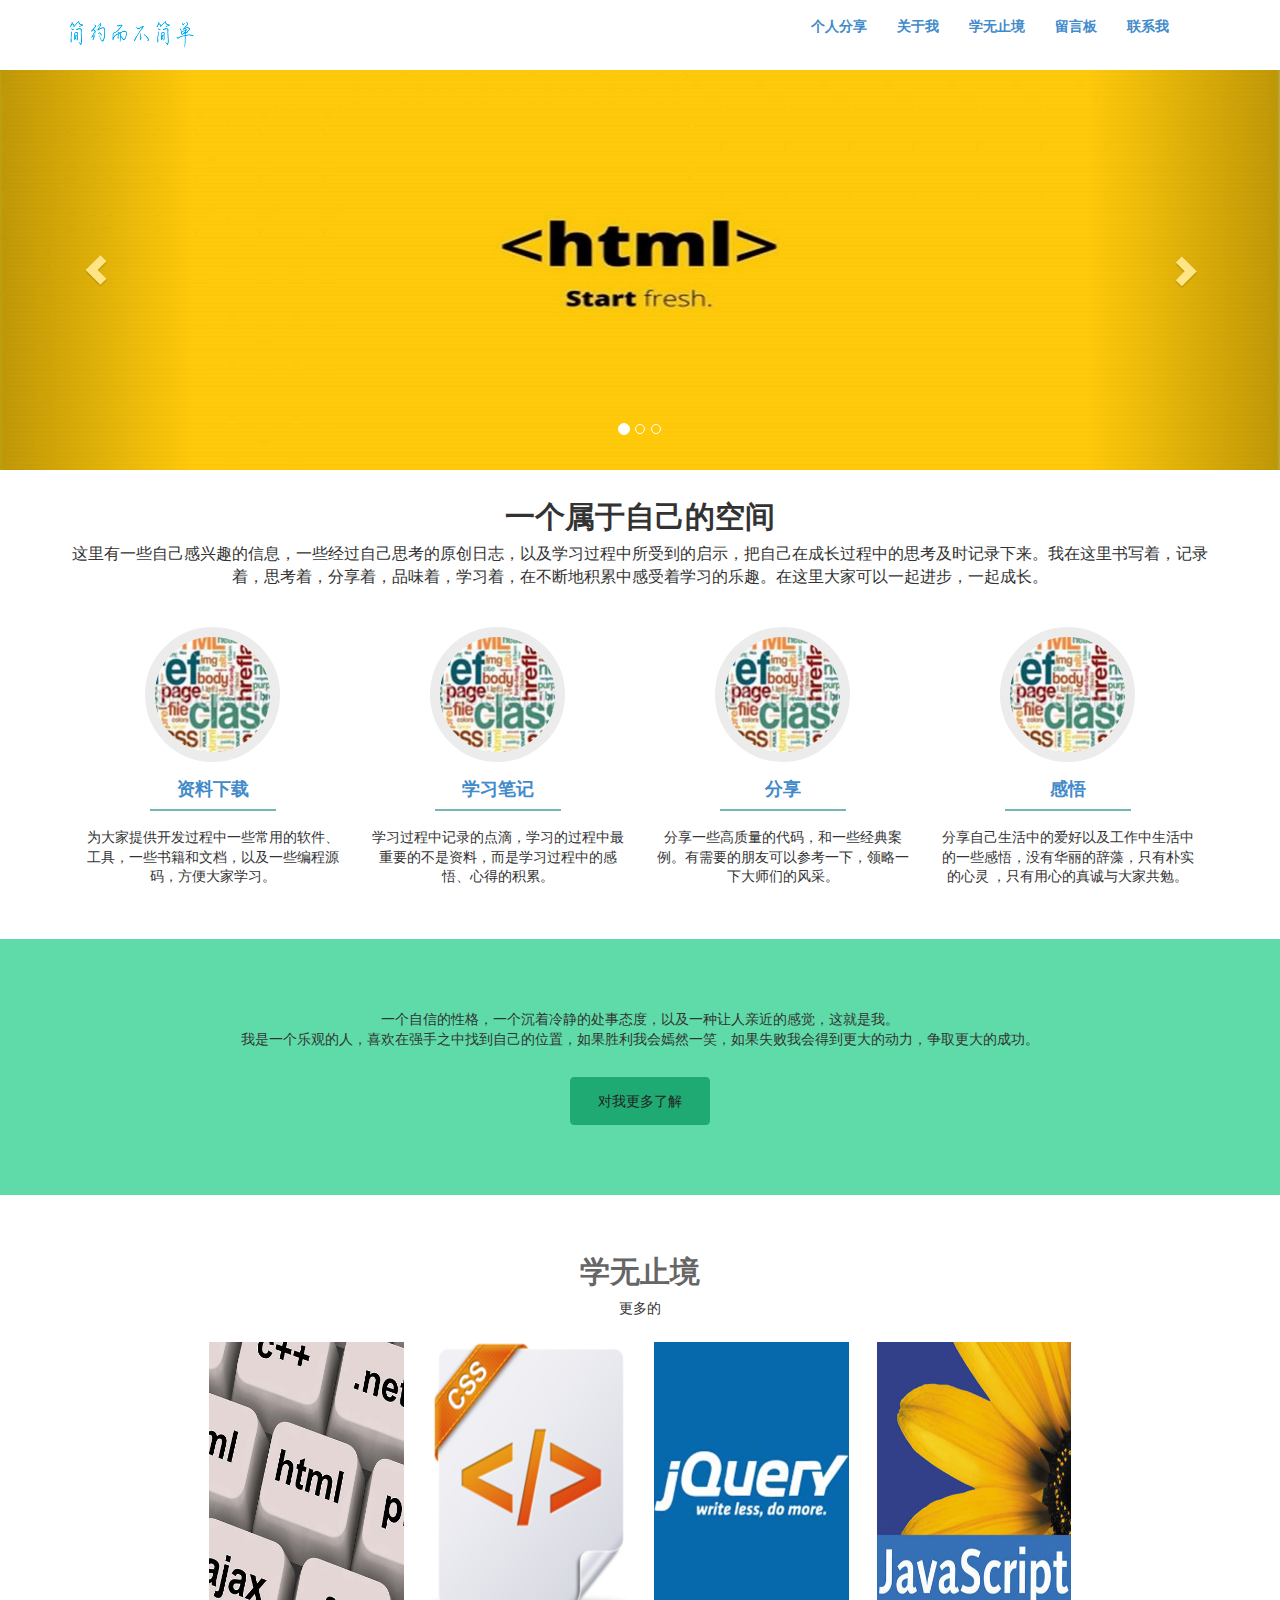
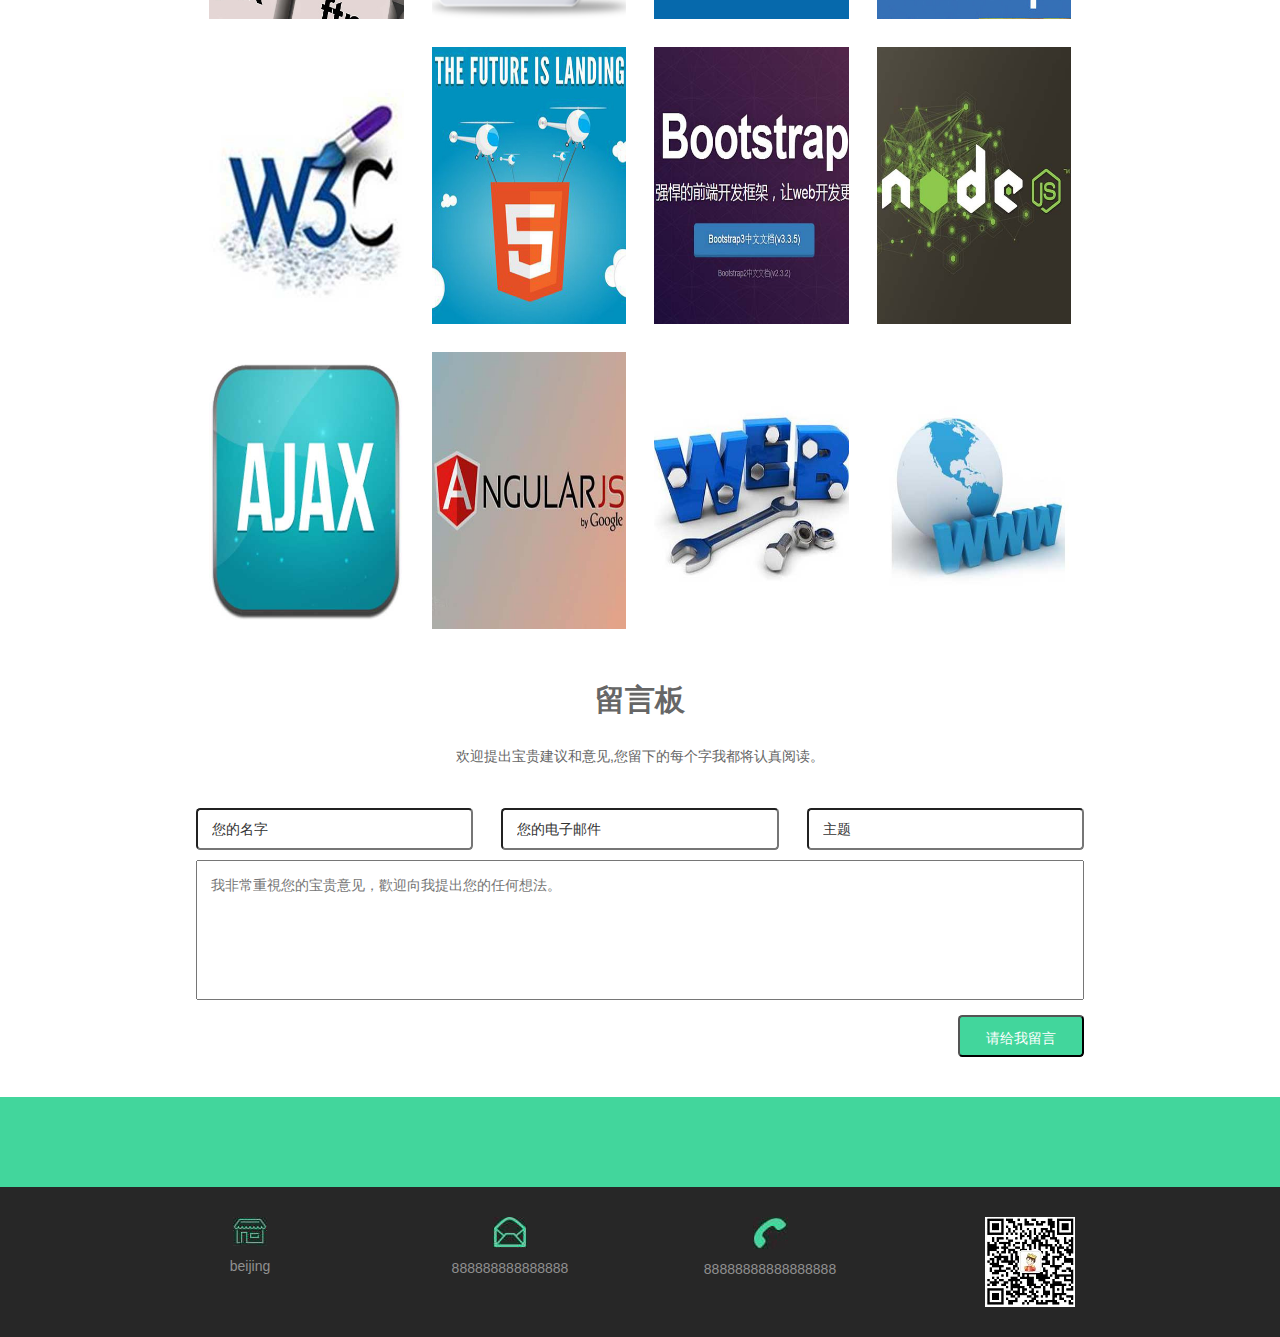
==== index.html @ 1e3084fe "1" ====
<!doctype html>
<html>
<head>
<meta charset="utf-8">
<meta http-equiv="X-UA-Compatible" content="IE=edge,Chrome=1" />
<meta name="viewport" content="width=device-width,initial-scale=1.0">
<meta http-equiv="X-UA-Compatible" content="IE=9" />
<link media="screen" rel="stylesheet" href="css/bass.css" />
<link media="screen" rel="stylesheet" href="css/bootstrap.min.css" />
<link media="screen" rel="stylesheet" href="css/bootstrap-theme.min.css" />
<link media="screen" rel="stylesheet" href="css/bootstrap-responsive.min.css" />
<link media="screen" rel="stylesheet" href="style.css" />
<!-- HTML5 shim and Respond.js IE8 support of HTML5 elements and media queries -->
<!-- WARNING: Respond.js doesn't work if you view the page via file:// -->
<!--[if lt IE 9]>
    <script src="js/html5shiv.js"></script>
    <script src="lib/respond.js"></script>
<![endif]-->
<script src="lib/jquery.min.js"></script>
<script src="js/move.js"></script>
<script src="js/home.js"></script>
<title>smile</title>
</head>

<body>
<!--header-->
<div class="clearfix header_nav" id="header_nav">
    <div class="container">
        <h1 class="fl"><a href="#"><img src="img/logo.jpg"></a></h1>
        <div class="navbar-header">
            <button type="button" id="nav_btn" class="navbar-toggle collapsed" data-toggle="collapse" data-target="#navbar-menu" aria-expanded="false">
                <span class="sr-only">Toggle navigation</span>
                <span class="icon-bar"></span>
                <span class="icon-bar"></span>
                <span class="icon-bar"></span>
            </button>
        </div>
        <div class="navbar fr">
            <!-- Brand and toggle get grouped for better mobile display -->
            <div id="navbar-menu" class="collapse navbar-collapse navbar-toggleable-sm">
                <ul class="nav navbar-nav">
                    <li class="nav-item"><a href="#pinpai" id="topinpai">个人分享</a></li>
                    <li class="nav-item"><a href="#fenxi" id="tofenxi">关于我</a></li>
                    <li class="nav-item"><a href="#works" id="toworks">学无止境</a></li>
                    <li class="nav-item"><a href="#proposal" id="toproposal">留言板</a></li>
                    <li class="nav-item last_li"><a href="#address" id="toaddress">联系我</a></li>
                </ul>
            </div>
        </div>
    </div>
</div>
<!--轮播图-->
<div id="carousel-example-generic" class="carousel slide" data-ride="carousel">
  <!-- Indicators -->
  <ol class="carousel-indicators">
    <li data-target="#carousel-example-generic" data-slide-to="0" class="active"></li>
    <li data-target="#carousel-example-generic" data-slide-to="1"></li>
    <li data-target="#carousel-example-generic" data-slide-to="2"></li>
  </ol>

  <!-- Wrapper for slides -->
  <div class="carousel-inner" role="listbox">
    <div class="item active">
      <img src="img/tab102801.jpg" alt="...">
    </div>
    <div class="item">
      <img src="img/tab102802 (2).jpg" alt="...">
    </div>
    <div class="item">
      <img src="img/tab102803 (2).jpg" alt="...">
    </div>
    <div class="item">
      <img src="img/tab102804 (2).jpg" alt="...">
    </div>
  </div>

  <!-- Controls -->
  <a class="left carousel-control" href="#carousel-example-generic" role="button" data-slide="prev">
    <span class="glyphicon glyphicon-chevron-left"></span>
    <span class="sr-only">Previous</span>
  </a>
  <a class="right carousel-control" href="#carousel-example-generic" role="button" data-slide="next">
    <span class="glyphicon glyphicon-chevron-right"></span>
    <span class="sr-only">Next</span>
  </a>
</div>

<!--介绍-->

<div id="pinpai" class="container">
    <h2>一个属于自己的空间</h2>
    <p class="pinpai_1">这里有一些自己感兴趣的信息，一些经过自己思考的原创日志，以及学习过程中所受到的启示，把自己在成长过程中的思考及时记录下来。我在这里书写着，记录着，思考着，分享着，品味着，学习着，在不断地积累中感受着学习的乐趣。在这里大家可以一起进步，一起成长。</p>
    <ul class="row ">
        <li class="col-md-3 col-sm-3 focus">
            <b></b>
            <a href="download.html"><h4>资料下载</h4>
            <span></span></a>
            <p>为大家提供开发过程中一些常用的软件、工具，一些书籍和文档，以及一些编程源码，方便大家学习。</p>
        </li>
        <li class=" col-md-3 col-sm-3 focus">
            <b></b>
            <a href="http://www.jianshu.com" target="_blank"><h4>学习笔记</h4>
            <span></span></a>
            <p>学习过程中记录的点滴，学习的过程中最重要的不是资料，而是学习过程中的感悟、心得的积累。</p>
        </li>
        <li class=" col-md-3 col-sm-3 focus">
            <b></b>
            <a href="download.html"><h4>分享</h4>
            <span></span></a>
            <p>分享一些高质量的代码，和一些经典案例。有需要的朋友可以参考一下，领略一下大师们的风采。</p>
        </li>
        <li class=" col-md-3 col-sm-3 focus">
            <b></b>
            <a href="http://weibo.com/5697178008/profile?topnav=1&wvr=6&is_all=1" target="_blank"><h4>感悟</h4>
            <span></span></a>
            <p>分享自己生活中的爱好以及工作中生活中的一些感悟，没有华丽的辞藻，只有朴实的心灵
，只有用心的真诚与大家共勉。</p>
        </li>
    </ul>        
</div>

<!--分析-->
<div class="fenxi container-fluid" id="fenxi">
	<p>一个自信的性格，一个沉着冷静的处事态度，以及一种让人亲近的感觉，这就是我。<br />我是一个乐观的人，喜欢在强手之中找到自己的位置，如果胜利我会嫣然一笑，如果失败我会得到更大的动力，争取更大的成功。</p>
    <a href="index1.html" target="_blank">对我更多了解</a>
</div>

<!--医学疗程-->
<div class="container" id="works">
	<h2>学无止境</h2>
    <p class="txt1">更多的</p>
    <ul class=" row-fluid " id="cross">
        <li class=" col-lg-3 col-md-4 col-sm-6">
            <span>123</span>
            <img src="img/work1.jpg" alt=""/>
        	<div style="display:none;" class="works_msg">
                <b class=" work_close_btn_1">×</b>
                <h2>1123</h2>
                <img class="work_big_img" src="img/work1.jpg" alt=""/>
                <p>0</p>
                <p>0</p>
                
                <a href="javascript:;" class="work_close_btn_2"><b>×</b>Close</a>
            </div>
        </li>
        <li class=" col-lg-3 col-md-4 col-sm-6">
            <span>123</span>
            <img src="img/work2.png" alt=""/>
        	<div style="display:none;" class="works_msg">
                <b class=" work_close_btn_1">×</b>
                <h2>2123</h2>
                <img class="work_big_img" src="img/work1.jpg" alt=""/>
                <p>0</p>
                <p>0</p>
                
                <a href="javascript:;" class="work_close_btn_2"><b>×</b>Close</a>
            </div>
        </li>
        <li class=" col-lg-3 col-md-4 col-sm-6">
            <span>123</span>
            <img src="img/work3.jpg" alt=""/>
        	<div style="display:none;" class="works_msg">
                <b class=" work_close_btn_1">×</b>
                <h2>2123</h2>
                <img class="work_big_img" src="img/work1.jpg" alt=""/>
                <p>0</p>
                <p>0</p>
                
                <a href="javascript:;" class="work_close_btn_2"><b>×</b>Close</a>
            </div>
        </li>
        <li class=" col-lg-3 col-md-4 col-sm-6">
            <span>123</span>
            <img src="img/work4.jpg" alt=""/>
        	<div style="display:none;" class="works_msg">
                <b class=" work_close_btn_1">×</b>
                <h2>2123</h2>
                <img class="work_big_img" src="img/work1.jpg" alt=""/>
                <p>0</p>
                <p>0</p>
                
                <a href="javascript:;" class="work_close_btn_2"><b>×</b>Close</a>
            </div>
        </li>
        <li class=" col-lg-3 col-md-4 col-sm-6">
            <span>123</span>
            <img src="img/work11.jpg" alt=""/>
        	<div style="display:none;" class="works_msg">
                <b class=" work_close_btn_1">×</b>
                <h2>2123</h2>
                <img class="work_big_img" src="img/work1.jpg" alt=""/>
                <p>0</p>
                <p>0</p>
                
                <a href="javascript:;" class="work_close_btn_2"><b>×</b>Close</a>
            </div>
        </li>
        <li class=" col-lg-3 col-md-4 col-sm-6">
            <span>123</span>
            <img src="img/work5.jpg" alt=""/>
        	<div style="display:none;" class="works_msg">
                <b class=" work_close_btn_1">×</b>
                <h2>2123</h2>
                <img class="work_big_img" src="img/work1.jpg" alt=""/>
                <p>0</p>
                <p>0</p>
                
                <a href="javascript:;" class="work_close_btn_2"><b>×</b>Close</a>
            </div>
        </li>
        <li class=" col-lg-3 col-md-4 col-sm-6">
            <span>123</span>
            <img src="img/work6.jpg" alt=""/>
        	<div style="display:none;" class="works_msg">
                <b class=" work_close_btn_1">×</b>
                <h2>2123</h2>
                <img class="work_big_img" src="img/work1.jpg" alt=""/>
                <p>0</p>
                <p>0</p>
                
                <a href="javascript:;" class="work_close_btn_2"><b>×</b>Close</a>
            </div>
        </li>
        <li class=" col-lg-3 col-md-4 col-sm-6">
            <span>123</span>
            <img src="img/work7.jpg" alt=""/>
        	<div style="display:none;" class="works_msg">
                <b class=" work_close_btn_1">×</b>
                <h2>2123</h2>
                <img class="work_big_img" src="img/work1.jpg" alt=""/>
                <p>0</p>
                <p>0</p>
                
                <a href="javascript:;" class="work_close_btn_2"><b>×</b>Close</a>
            </div>
        </li>
        <li class=" col-lg-3 col-md-4 col-sm-6">
            <span>123</span>
            <img src="img/work8.jpg" alt=""/>
        	<div style="display:none;" class="works_msg">
                <b class=" work_close_btn_1">×</b>
                <h2>2123</h2>
                <img class="work_big_img" src="img/work1.jpg" alt=""/>
                <p>0</p>
                <p>0</p>
                
                <a href="javascript:;" class="work_close_btn_2"><b>×</b>Close</a>
            </div>
        </li>
        <li class=" col-lg-3 col-md-4 col-sm-6">
            <span>123</span>
            <img src="img/work9.jpg" alt=""/>
        	<div style="display:none;" class="works_msg">
                <b class=" work_close_btn_1">×</b>
                <h2>2123</h2>
                <img class="work_big_img" src="img/work1.jpg" alt=""/>
                <p></p>
                <p></p>
                
                <a href="javascript:;" class="work_close_btn_2"><b>×</b>Close</a>
            </div>
        </li>
        <li class=" col-lg-3 col-md-4 col-sm-6">
            <span>123</span>
            <img src="img/work10.jpg" alt=""/>
        	<div style="display:none;" class="works_msg">
                <b class=" work_close_btn_1">×</b>
                <h2>2123</h2>
                <img class="work_big_img" src="img/work1.jpg" alt=""/>
                <p></p>
                <p></p>
                
                <a href="javascript:;" class="work_close_btn_2"><b>×</b>Close</a>
            </div>
        </li>
        <li class=" col-lg-3 col-md-4 col-sm-6">
            <span>123</span>
            <img src="img/work12.jpg" alt=""/>
        	<div style="display:none;" class="works_msg">
                <b class=" work_close_btn_1">×</b>
                <h2>2123</h2>
                <img class="work_big_img" src="img/work1.jpg" alt=""/>
                <p>0</p>
                <p>0</p>
                
                <a href="javascript:;" class="work_close_btn_2"><b>×</b>Close</a>
            </div>
        </li>
        
    </ul>
</div>
<!--您的宝贵意见-->
<div class="container" id="proposal">
	<h2>留言板</h2>
    <p>欢迎提出宝贵建议和意见,您留下的每个字我都将认真阅读。</p>
    <div class="row-fluid msgs">
    	<div class="col-md-4">
            <input type="text" id="yname" value="您的名字" >
        </div>
    	<div class="col-md-4">
            <input type="text" id="ymail" value="您的电子邮件" >
        </div>
    	<div class="col-md-4">
            <input type="text" id="ytitle"  value="主题" >
        </div>
        <div class="col-md-12">
        <textarea class="text-capitalize" placeholder="我非常重視您的宝贵意见，歡迎向我提出您的任何想法。"></textarea>
        </div>
    	<div class="col-md-12 clearfix">
            <input class="fr" type="button" value="请给我留言" id="tijiao"  placeholder="主题" >
        </div>
    </div>
</div>

<div class="footer" id="address">
    <p></p>
    
</div>



<div class="row-fluid footer_add">
	<div class="col-md-3 col-sm-6">
    	<img src="img/footer2.jpg" alt=""/>
        <p>beijing</p>
    </div>
	<div class="col-md-3 col-sm-6">
    	<img src="img/footer3.jpg" alt=""/>
        <p>888888888888888</p>
    </div>
	<div class="col-md-3 col-sm-6">
    	<img src="img/footer4.jpg" alt=""/>
        <p>88888888888888888</p>
    </div>
	<div class="col-md-3 col-sm-6">
        <img src="img/me.jpg" alt="" />
    </div>
    
</div>


<script src="lib/PIE.js"></script>
<script src="js/bootstrap.min.js" type="text/javascript"></script>
</body>
</html>
---- css/bass.css ----
@charset "utf-8";
/* CSS Document */
/*清除默认样式*/
img{ vertical-align:top; border:none;}
body,p,h1,h2,h3,h4,h5,h6,ul,ol,dl,dd,input,textarea{ margin:0; padding:0;}
li{ list-style:none}
a{ color:#000; text-decoration:none;}
/*重用*/
.fl{ float:left;}
.fr{ float:right;}
.clearfix:after{ content:''; display:block; clear:both;}
input{ outline:none;}
textarea{outline:none; padding:0; margin:0;resize:none;}
---- style.css ----
@charset "utf-8";
/* CSS Document */
h1{ margin-top:10px;}
#header_nav{height:70px;}
#nav_btn{ margin-top:16px; background:#666;}
#nav_btn span{background:#fff;}
#header_nav{ width:100%; position:fixed;!important; top:0; z-index:1000; background:#fff;z-index:1000; padding-right:20px;}
#carousel-example-generic{ margin-top:70px;}
.nav-item{font-weight:bold;color:#00aeef;}
.row a{text-decoration:none;}
/*pinpai*/

#pinpai{ margin:0 auto; text-align:center; margin-top:1rem;}
#pinpai .pinpai_1{ font-size:16px;}
#pinpai h2{ font-weight:bold;}
#pinpai ul{ margin:0 auto;}
#pinpai li{ margin-top:2em;}
#pinpai li b{ display:block; height:135px; width:135px; border:10px solid #ececec; border-radius:50%; background:url(img/pinpai1.jpg) no-repeat center; margin:0 auto;}
#pinpai li b:hover{border:10px solid #7bb8a6; }
#pinpai li h4{ font-weight:bold; margin-top:1em;}
#pinpai li span{ display:block; width:9em; border-top:0.2em solid #75b7b5; margin:0 auto}
#pinpai li p{ line-height:1.4em; margin-top:1.2em;}
.fenxi{ padding:5em 1em; margin-top:3em; background:#5fdba9;}
.fenxi p{ text-align:center;}
.fenxi a{ display:block; width:10em; text-align:center; margin:2em auto 0; padding:1em; background:#1faa73;color:#666; text-decoration:none; color:#222; border-radius:.3em;}
.fenxi a:hover{text-decoration:none; background:#1e704e; color:#fff;}
/*works*/

#works h2{ text-align:center; color:#666; font-weight:bold; margin-top:2em;}
#works .txt1{ text-align:center;}
#works{ padding:0 10em;}
#works img{ width:100%;}
#cross li{ position:relative; overflow:hidden; padding:1em;}
#cross li span{width:100%;height:100%; background:rgba(204,204,204,.6); position:absolute;left:-300px; top:0; line-height:20em; text-align:center}
#cross li div{ position:fixed; left:0; top:0; width:100%; height:100%; text-align:center; overflow-y:scroll; z-index:9999; background:#fff; }
#cross li div img{ width:372px; }
#cross li h2{ margin-top:40px;}
#cross li p{ width:80%; margin:0 auto; line-height:1.5em; margin-top:10px;}
#cross li .work_close_btn_2{display:block; width:6em; height:3em; line-height:3em; background:#666; color:#fff; margin:20px auto;}
#cross li .work_close_btn_2 b{ margin-right:5px;}
#cross li .work_close_btn_1{float:right; margin:40px 30px 0 0; font-size:40px; cursor:pointer;}
/*proposal*/
#proposal h2{ margin:1em auto; text-align:center; color:#666; font-weight:bold;}
#proposal p{ margin:0 auto; padding:0 12em; text-align:center; color:#666;}
#proposal .msgs{ padding:0 8em; margin:1em auto 0;}
#proposal .msgs div{ padding:0 1em;}
#proposal .msgs input{ margin-top:2em; height:3em; line-height:3em; width:100%; border-radius:0.3em; padding-left:1em;}
#proposal .msgs textarea{ width:100%; height:10em; padding:1em; margin:1rem auto; }
#proposal #tijiao{ width:9em;!important; padding-left:0; margin-top:0; background:#42d69c; text-align:center; color:#fff;}
/*footer*/

.footer{ padding:4rem 0; background:#42d69c; margin-top:4rem;}
.footer h3{ font-weight:bold}
.footer p,.footer h3{ text-align:center;}

/*footer_ls*/

.footer_ls{ padding:3rem 15rem;background:#323232; margin:0 auto;}
.footer_ls ul li{ padding-left:1rem; background:url(/wp-content/themes/test1027/img/ftdian.jpg) no-repeat left center; line-height:1.5rem;}


/*footer_add*/

.footer_add{ background:#272727; padding:3rem 12rem; text-align:center; color:#909090;}
.footer_add p{ margin-top:1rem;}


@media ( max-width:767px){
	#works{ padding:0 6em;}
	#cross li{ width:50%; margin:0 auto;}
	body{ padding:0;!important;}
	.navbar{ width:100%;float:none;!important;}
	#header_nav{ padding-left:20px;}
	#navbar-menu ul li{ 
		background:#fff;
		width:100%;
		position:relative;
		margin:0;!important;
		border-bottom:1px solid #ccc;
	}
	#navbar-menu ul .last_li{ border-bottom:none;}
	#navbar-menu ul li a{ 
		display:block;
		line-height:100%
		margin:0;
		padding:0.5em 2em;
	}
}
@media ( max-width:480px){
	#proposal .msgs{ padding:0;}
	.container{ width:100%;!important; padding:0 1em;}
	.fenxi{ padding:2em 1em;}
	#works{ padding:0 2em;!important;}
	#proposal p{ padding:0;}
}
@media ( width:320px){
	#cross li span{ line-height:10em}
}
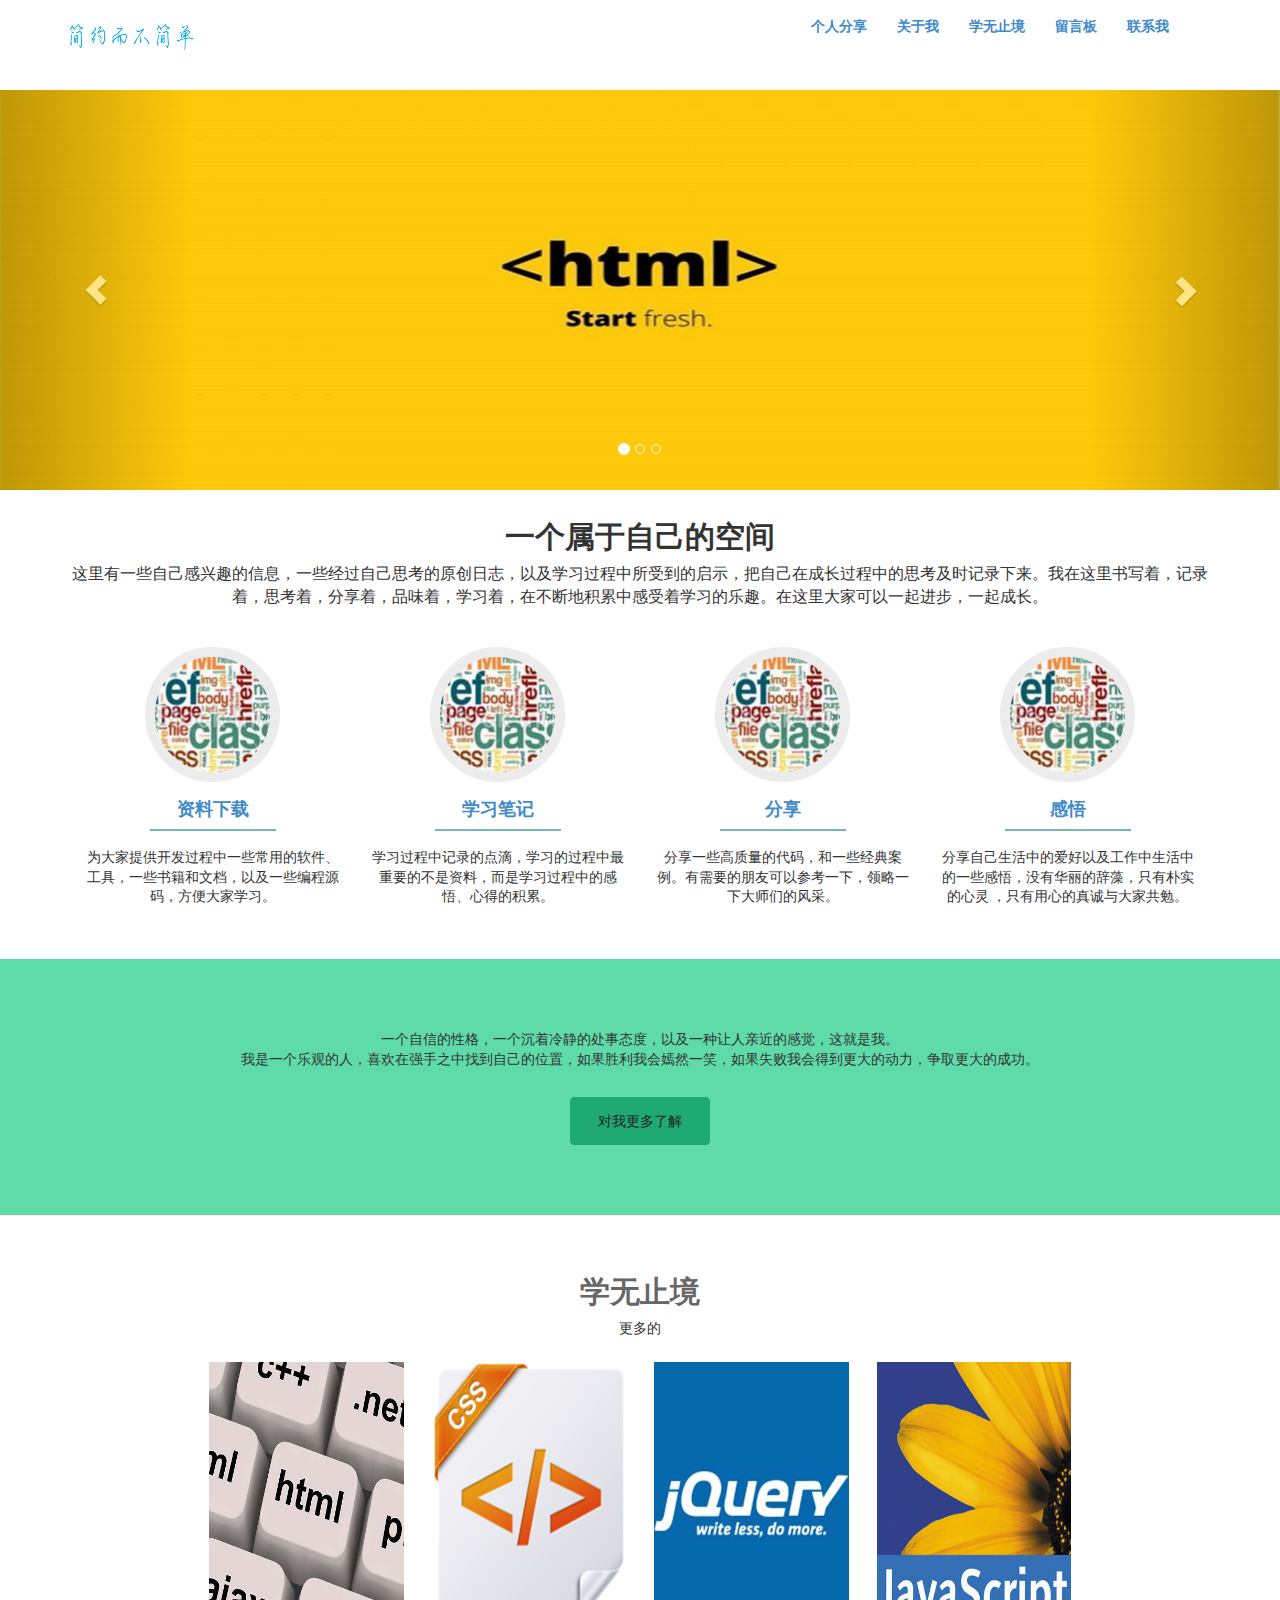
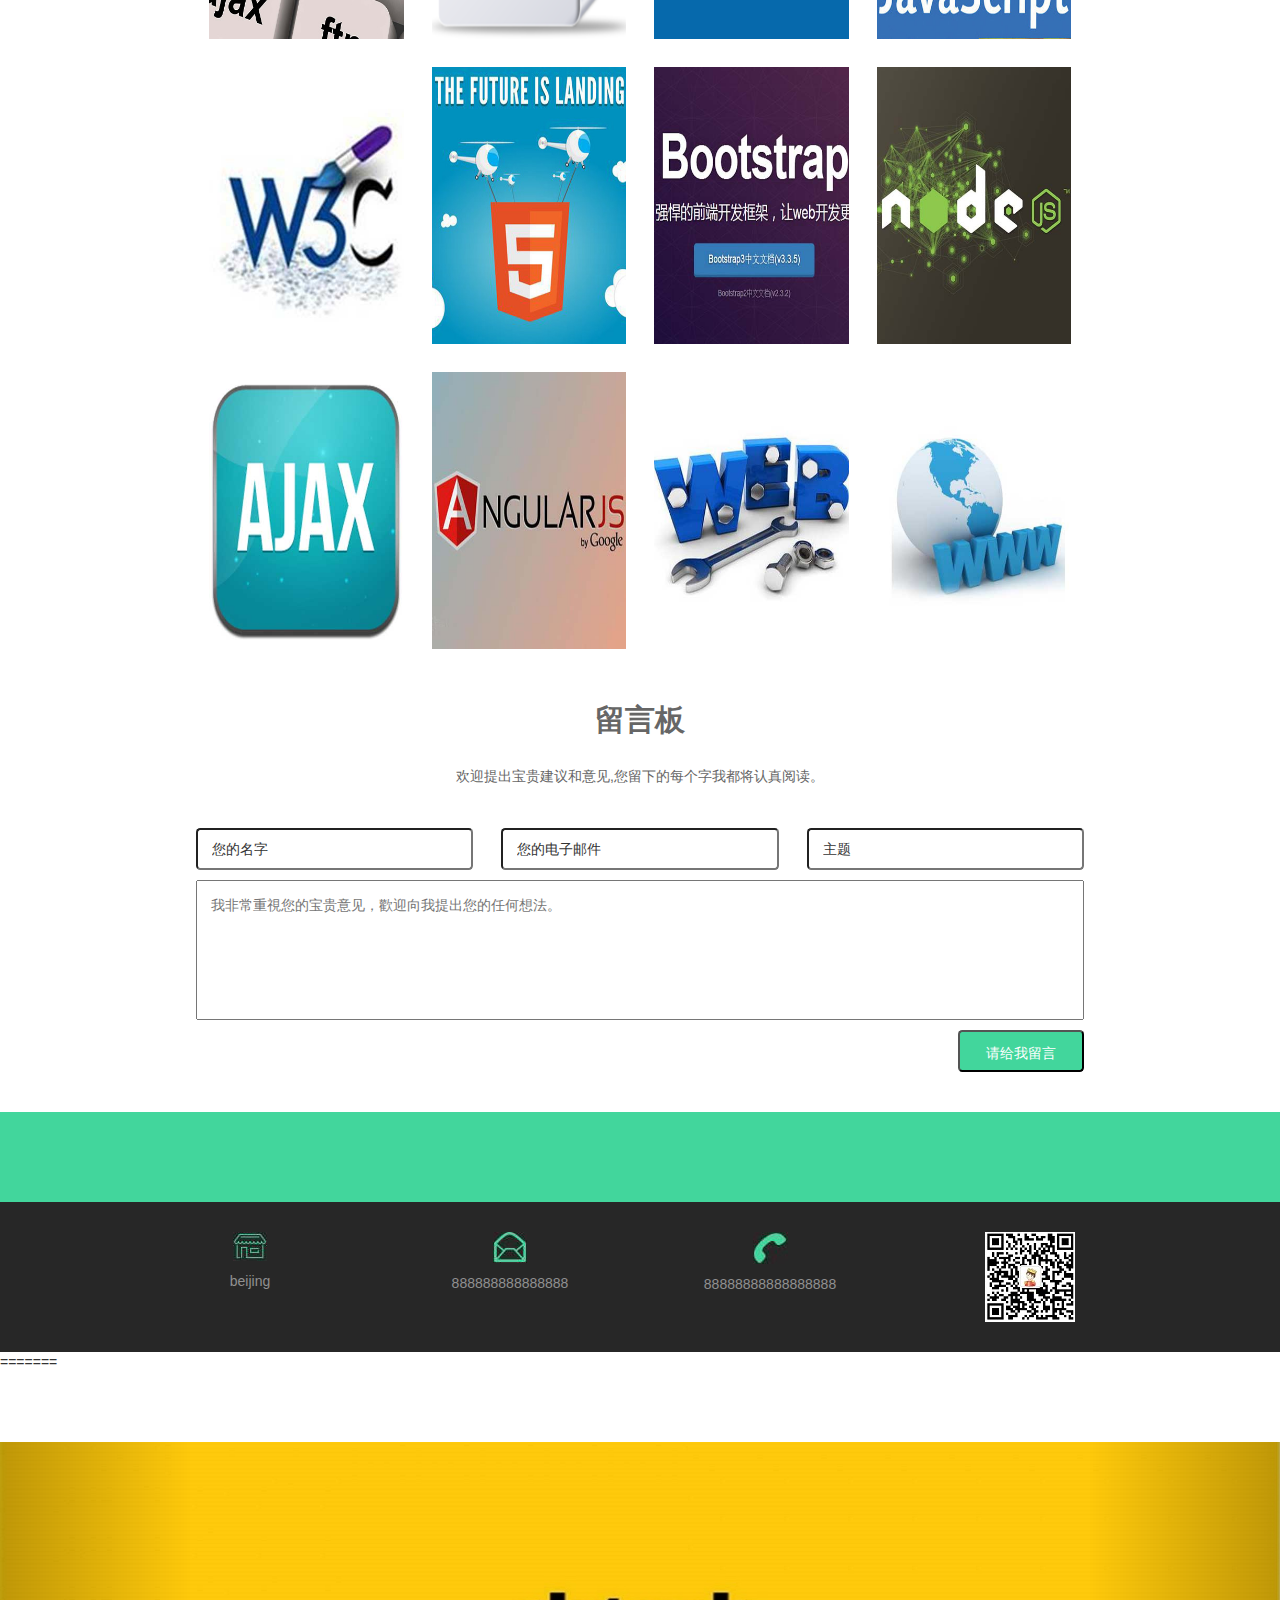
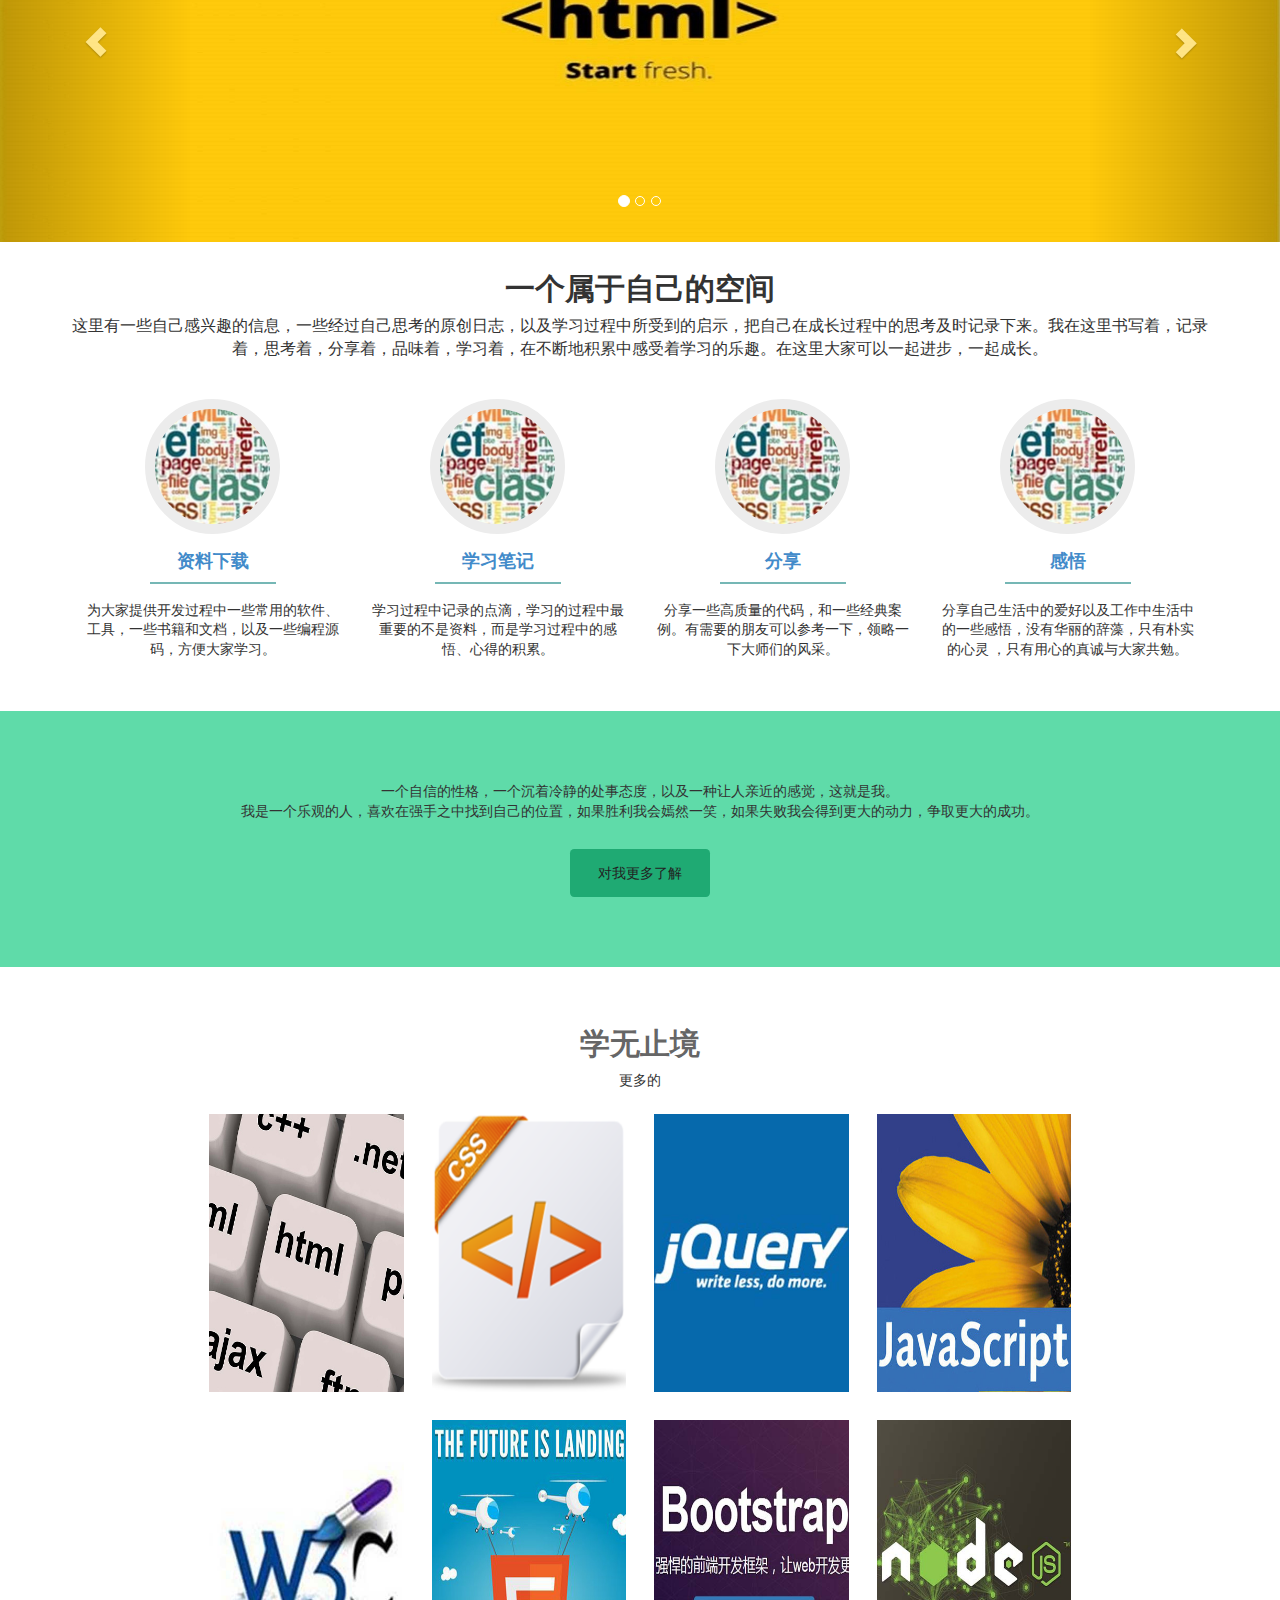
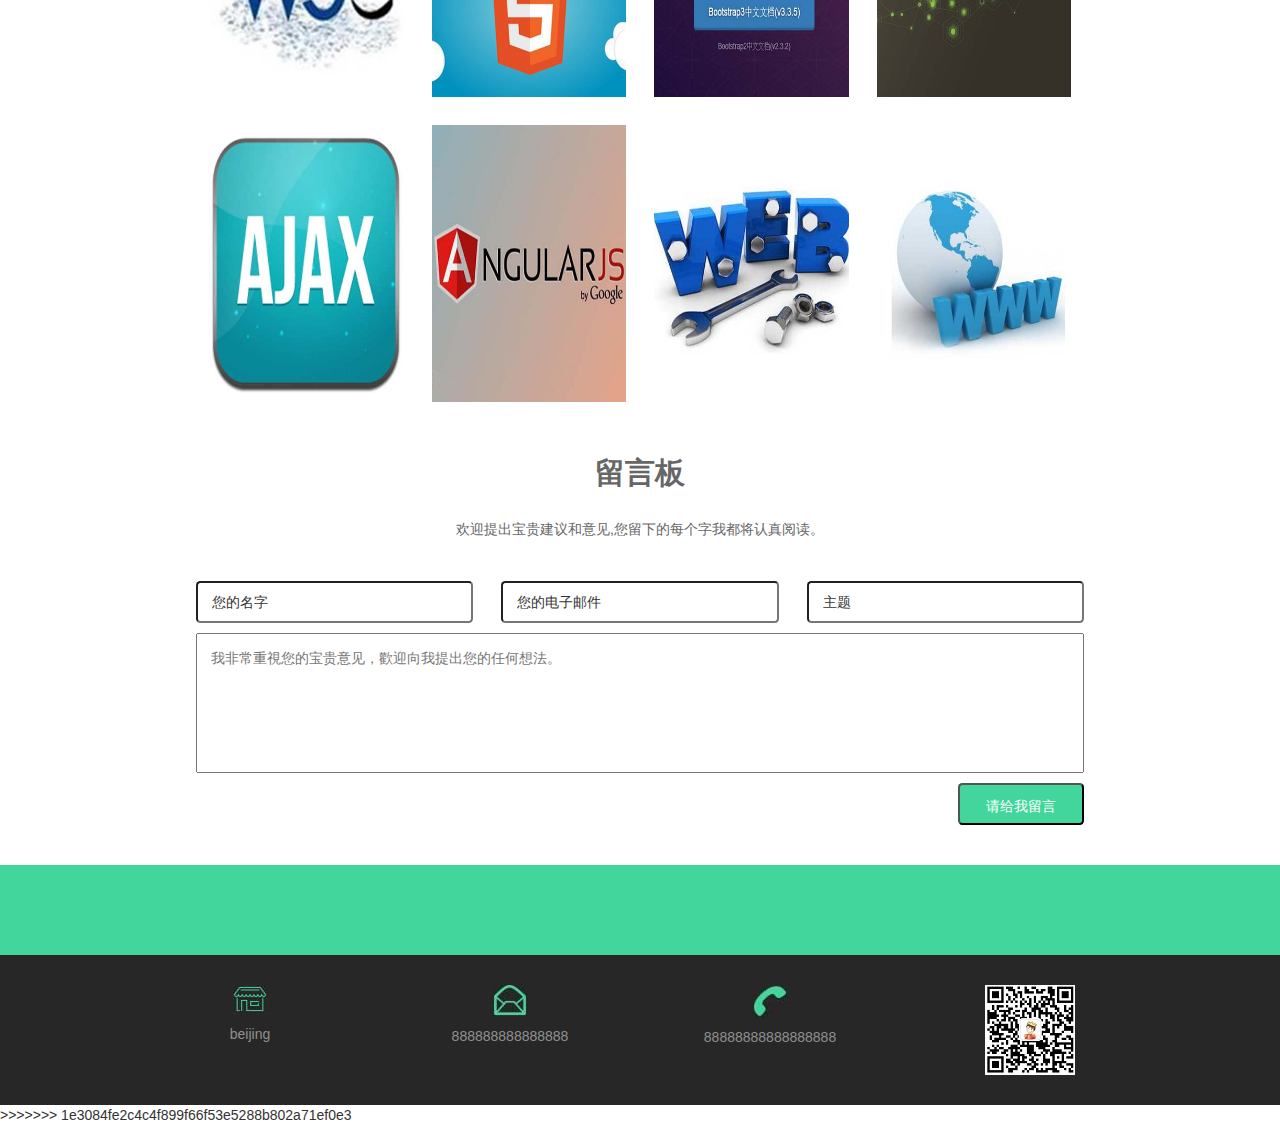
==== commit d534dc89: "123" ====
--- a/index.html
+++ b/index.html
@@ -1,345 +1,693 @@
-<!doctype html>
-<html>
-<head>
-<meta charset="utf-8">
-<meta http-equiv="X-UA-Compatible" content="IE=edge,Chrome=1" />
-<meta name="viewport" content="width=device-width,initial-scale=1.0">
-<meta http-equiv="X-UA-Compatible" content="IE=9" />
-<link media="screen" rel="stylesheet" href="css/bass.css" />
-<link media="screen" rel="stylesheet" href="css/bootstrap.min.css" />
-<link media="screen" rel="stylesheet" href="css/bootstrap-theme.min.css" />
-<link media="screen" rel="stylesheet" href="css/bootstrap-responsive.min.css" />
-<link media="screen" rel="stylesheet" href="style.css" />
-<!-- HTML5 shim and Respond.js IE8 support of HTML5 elements and media queries -->
-<!-- WARNING: Respond.js doesn't work if you view the page via file:// -->
-<!--[if lt IE 9]>
-    <script src="js/html5shiv.js"></script>
-    <script src="lib/respond.js"></script>
-<![endif]-->
-<script src="lib/jquery.min.js"></script>
-<script src="js/move.js"></script>
-<script src="js/home.js"></script>
-<title>smile</title>
-</head>
-
-<body>
-<!--header-->
-<div class="clearfix header_nav" id="header_nav">
-    <div class="container">
-        <h1 class="fl"><a href="#"><img src="img/logo.jpg"></a></h1>
-        <div class="navbar-header">
-            <button type="button" id="nav_btn" class="navbar-toggle collapsed" data-toggle="collapse" data-target="#navbar-menu" aria-expanded="false">
-                <span class="sr-only">Toggle navigation</span>
-                <span class="icon-bar"></span>
-                <span class="icon-bar"></span>
-                <span class="icon-bar"></span>
-            </button>
-        </div>
-        <div class="navbar fr">
-            <!-- Brand and toggle get grouped for better mobile display -->
-            <div id="navbar-menu" class="collapse navbar-collapse navbar-toggleable-sm">
-                <ul class="nav navbar-nav">
-                    <li class="nav-item"><a href="#pinpai" id="topinpai">个人分享</a></li>
-                    <li class="nav-item"><a href="#fenxi" id="tofenxi">关于我</a></li>
-                    <li class="nav-item"><a href="#works" id="toworks">学无止境</a></li>
-                    <li class="nav-item"><a href="#proposal" id="toproposal">留言板</a></li>
-                    <li class="nav-item last_li"><a href="#address" id="toaddress">联系我</a></li>
-                </ul>
-            </div>
-        </div>
-    </div>
-</div>
-<!--轮播图-->
-<div id="carousel-example-generic" class="carousel slide" data-ride="carousel">
-  <!-- Indicators -->
-  <ol class="carousel-indicators">
-    <li data-target="#carousel-example-generic" data-slide-to="0" class="active"></li>
-    <li data-target="#carousel-example-generic" data-slide-to="1"></li>
-    <li data-target="#carousel-example-generic" data-slide-to="2"></li>
-  </ol>
-
-  <!-- Wrapper for slides -->
-  <div class="carousel-inner" role="listbox">
-    <div class="item active">
-      <img src="img/tab102801.jpg" alt="...">
-    </div>
-    <div class="item">
-      <img src="img/tab102802 (2).jpg" alt="...">
-    </div>
-    <div class="item">
-      <img src="img/tab102803 (2).jpg" alt="...">
-    </div>
-    <div class="item">
-      <img src="img/tab102804 (2).jpg" alt="...">
-    </div>
-  </div>
-
-  <!-- Controls -->
-  <a class="left carousel-control" href="#carousel-example-generic" role="button" data-slide="prev">
-    <span class="glyphicon glyphicon-chevron-left"></span>
-    <span class="sr-only">Previous</span>
-  </a>
-  <a class="right carousel-control" href="#carousel-example-generic" role="button" data-slide="next">
-    <span class="glyphicon glyphicon-chevron-right"></span>
-    <span class="sr-only">Next</span>
-  </a>
-</div>
-
-<!--介绍-->
-
-<div id="pinpai" class="container">
-    <h2>一个属于自己的空间</h2>
-    <p class="pinpai_1">这里有一些自己感兴趣的信息，一些经过自己思考的原创日志，以及学习过程中所受到的启示，把自己在成长过程中的思考及时记录下来。我在这里书写着，记录着，思考着，分享着，品味着，学习着，在不断地积累中感受着学习的乐趣。在这里大家可以一起进步，一起成长。</p>
-    <ul class="row ">
-        <li class="col-md-3 col-sm-3 focus">
-            <b></b>
-            <a href="download.html"><h4>资料下载</h4>
-            <span></span></a>
-            <p>为大家提供开发过程中一些常用的软件、工具，一些书籍和文档，以及一些编程源码，方便大家学习。</p>
-        </li>
-        <li class=" col-md-3 col-sm-3 focus">
-            <b></b>
-            <a href="http://www.jianshu.com" target="_blank"><h4>学习笔记</h4>
-            <span></span></a>
-            <p>学习过程中记录的点滴，学习的过程中最重要的不是资料，而是学习过程中的感悟、心得的积累。</p>
-        </li>
-        <li class=" col-md-3 col-sm-3 focus">
-            <b></b>
-            <a href="download.html"><h4>分享</h4>
-            <span></span></a>
-            <p>分享一些高质量的代码，和一些经典案例。有需要的朋友可以参考一下，领略一下大师们的风采。</p>
-        </li>
-        <li class=" col-md-3 col-sm-3 focus">
-            <b></b>
-            <a href="http://weibo.com/5697178008/profile?topnav=1&wvr=6&is_all=1" target="_blank"><h4>感悟</h4>
-            <span></span></a>
-            <p>分享自己生活中的爱好以及工作中生活中的一些感悟，没有华丽的辞藻，只有朴实的心灵
-，只有用心的真诚与大家共勉。</p>
-        </li>
-    </ul>        
-</div>
-
-<!--分析-->
-<div class="fenxi container-fluid" id="fenxi">
-	<p>一个自信的性格，一个沉着冷静的处事态度，以及一种让人亲近的感觉，这就是我。<br />我是一个乐观的人，喜欢在强手之中找到自己的位置，如果胜利我会嫣然一笑，如果失败我会得到更大的动力，争取更大的成功。</p>
-    <a href="index1.html" target="_blank">对我更多了解</a>
-</div>
-
-<!--医学疗程-->
-<div class="container" id="works">
-	<h2>学无止境</h2>
-    <p class="txt1">更多的</p>
-    <ul class=" row-fluid " id="cross">
-        <li class=" col-lg-3 col-md-4 col-sm-6">
-            <span>123</span>
-            <img src="img/work1.jpg" alt=""/>
-        	<div style="display:none;" class="works_msg">
-                <b class=" work_close_btn_1">×</b>
-                <h2>1123</h2>
-                <img class="work_big_img" src="img/work1.jpg" alt=""/>
-                <p>0</p>
-                <p>0</p>
-                
-                <a href="javascript:;" class="work_close_btn_2"><b>×</b>Close</a>
-            </div>
-        </li>
-        <li class=" col-lg-3 col-md-4 col-sm-6">
-            <span>123</span>
-            <img src="img/work2.png" alt=""/>
-        	<div style="display:none;" class="works_msg">
-                <b class=" work_close_btn_1">×</b>
-                <h2>2123</h2>
-                <img class="work_big_img" src="img/work1.jpg" alt=""/>
-                <p>0</p>
-                <p>0</p>
-                
-                <a href="javascript:;" class="work_close_btn_2"><b>×</b>Close</a>
-            </div>
-        </li>
-        <li class=" col-lg-3 col-md-4 col-sm-6">
-            <span>123</span>
-            <img src="img/work3.jpg" alt=""/>
-        	<div style="display:none;" class="works_msg">
-                <b class=" work_close_btn_1">×</b>
-                <h2>2123</h2>
-                <img class="work_big_img" src="img/work1.jpg" alt=""/>
-                <p>0</p>
-                <p>0</p>
-                
-                <a href="javascript:;" class="work_close_btn_2"><b>×</b>Close</a>
-            </div>
-        </li>
-        <li class=" col-lg-3 col-md-4 col-sm-6">
-            <span>123</span>
-            <img src="img/work4.jpg" alt=""/>
-        	<div style="display:none;" class="works_msg">
-                <b class=" work_close_btn_1">×</b>
-                <h2>2123</h2>
-                <img class="work_big_img" src="img/work1.jpg" alt=""/>
-                <p>0</p>
-                <p>0</p>
-                
-                <a href="javascript:;" class="work_close_btn_2"><b>×</b>Close</a>
-            </div>
-        </li>
-        <li class=" col-lg-3 col-md-4 col-sm-6">
-            <span>123</span>
-            <img src="img/work11.jpg" alt=""/>
-        	<div style="display:none;" class="works_msg">
-                <b class=" work_close_btn_1">×</b>
-                <h2>2123</h2>
-                <img class="work_big_img" src="img/work1.jpg" alt=""/>
-                <p>0</p>
-                <p>0</p>
-                
-                <a href="javascript:;" class="work_close_btn_2"><b>×</b>Close</a>
-            </div>
-        </li>
-        <li class=" col-lg-3 col-md-4 col-sm-6">
-            <span>123</span>
-            <img src="img/work5.jpg" alt=""/>
-        	<div style="display:none;" class="works_msg">
-                <b class=" work_close_btn_1">×</b>
-                <h2>2123</h2>
-                <img class="work_big_img" src="img/work1.jpg" alt=""/>
-                <p>0</p>
-                <p>0</p>
-                
-                <a href="javascript:;" class="work_close_btn_2"><b>×</b>Close</a>
-            </div>
-        </li>
-        <li class=" col-lg-3 col-md-4 col-sm-6">
-            <span>123</span>
-            <img src="img/work6.jpg" alt=""/>
-        	<div style="display:none;" class="works_msg">
-                <b class=" work_close_btn_1">×</b>
-                <h2>2123</h2>
-                <img class="work_big_img" src="img/work1.jpg" alt=""/>
-                <p>0</p>
-                <p>0</p>
-                
-                <a href="javascript:;" class="work_close_btn_2"><b>×</b>Close</a>
-            </div>
-        </li>
-        <li class=" col-lg-3 col-md-4 col-sm-6">
-            <span>123</span>
-            <img src="img/work7.jpg" alt=""/>
-        	<div style="display:none;" class="works_msg">
-                <b class=" work_close_btn_1">×</b>
-                <h2>2123</h2>
-                <img class="work_big_img" src="img/work1.jpg" alt=""/>
-                <p>0</p>
-                <p>0</p>
-                
-                <a href="javascript:;" class="work_close_btn_2"><b>×</b>Close</a>
-            </div>
-        </li>
-        <li class=" col-lg-3 col-md-4 col-sm-6">
-            <span>123</span>
-            <img src="img/work8.jpg" alt=""/>
-        	<div style="display:none;" class="works_msg">
-                <b class=" work_close_btn_1">×</b>
-                <h2>2123</h2>
-                <img class="work_big_img" src="img/work1.jpg" alt=""/>
-                <p>0</p>
-                <p>0</p>
-                
-                <a href="javascript:;" class="work_close_btn_2"><b>×</b>Close</a>
-            </div>
-        </li>
-        <li class=" col-lg-3 col-md-4 col-sm-6">
-            <span>123</span>
-            <img src="img/work9.jpg" alt=""/>
-        	<div style="display:none;" class="works_msg">
-                <b class=" work_close_btn_1">×</b>
-                <h2>2123</h2>
-                <img class="work_big_img" src="img/work1.jpg" alt=""/>
-                <p></p>
-                <p></p>
-                
-                <a href="javascript:;" class="work_close_btn_2"><b>×</b>Close</a>
-            </div>
-        </li>
-        <li class=" col-lg-3 col-md-4 col-sm-6">
-            <span>123</span>
-            <img src="img/work10.jpg" alt=""/>
-        	<div style="display:none;" class="works_msg">
-                <b class=" work_close_btn_1">×</b>
-                <h2>2123</h2>
-                <img class="work_big_img" src="img/work1.jpg" alt=""/>
-                <p></p>
-                <p></p>
-                
-                <a href="javascript:;" class="work_close_btn_2"><b>×</b>Close</a>
-            </div>
-        </li>
-        <li class=" col-lg-3 col-md-4 col-sm-6">
-            <span>123</span>
-            <img src="img/work12.jpg" alt=""/>
-        	<div style="display:none;" class="works_msg">
-                <b class=" work_close_btn_1">×</b>
-                <h2>2123</h2>
-                <img class="work_big_img" src="img/work1.jpg" alt=""/>
-                <p>0</p>
-                <p>0</p>
-                
-                <a href="javascript:;" class="work_close_btn_2"><b>×</b>Close</a>
-            </div>
-        </li>
-        
-    </ul>
-</div>
-<!--您的宝贵意见-->
-<div class="container" id="proposal">
-	<h2>留言板</h2>
-    <p>欢迎提出宝贵建议和意见,您留下的每个字我都将认真阅读。</p>
-    <div class="row-fluid msgs">
-    	<div class="col-md-4">
-            <input type="text" id="yname" value="您的名字" >
-        </div>
-    	<div class="col-md-4">
-            <input type="text" id="ymail" value="您的电子邮件" >
-        </div>
-    	<div class="col-md-4">
-            <input type="text" id="ytitle"  value="主题" >
-        </div>
-        <div class="col-md-12">
-        <textarea class="text-capitalize" placeholder="我非常重視您的宝贵意见，歡迎向我提出您的任何想法。"></textarea>
-        </div>
-    	<div class="col-md-12 clearfix">
-            <input class="fr" type="button" value="请给我留言" id="tijiao"  placeholder="主题" >
-        </div>
-    </div>
-</div>
-
-<div class="footer" id="address">
-    <p></p>
-    
-</div>
-
-
-
-<div class="row-fluid footer_add">
-	<div class="col-md-3 col-sm-6">
-    	<img src="img/footer2.jpg" alt=""/>
-        <p>beijing</p>
-    </div>
-	<div class="col-md-3 col-sm-6">
-    	<img src="img/footer3.jpg" alt=""/>
-        <p>888888888888888</p>
-    </div>
-	<div class="col-md-3 col-sm-6">
-    	<img src="img/footer4.jpg" alt=""/>
-        <p>88888888888888888</p>
-    </div>
-	<div class="col-md-3 col-sm-6">
-        <img src="img/me.jpg" alt="" />
-    </div>
-    
-</div>
-
-
-<script src="lib/PIE.js"></script>
-<script src="js/bootstrap.min.js" type="text/javascript"></script>
-</body>
-</html>
+<<<<<<< HEAD
+<!doctype html>
+<html>
+<head>
+<meta charset="utf-8">
+<meta http-equiv="X-UA-Compatible" content="IE=edge,Chrome=1" />
+<meta name="viewport" content="width=device-width,initial-scale=1.0">
+<meta http-equiv="X-UA-Compatible" content="IE=9" />
+<link media="screen" rel="stylesheet" href="css/bass.css" />
+<link media="screen" rel="stylesheet" href="css/bootstrap.min.css" />
+<link media="screen" rel="stylesheet" href="css/bootstrap-theme.min.css" />
+<link media="screen" rel="stylesheet" href="css/bootstrap-responsive.min.css" />
+<link media="screen" rel="stylesheet" href="style.css" />
+<!-- HTML5 shim and Respond.js IE8 support of HTML5 elements and media queries -->
+<!-- WARNING: Respond.js doesn't work if you view the page via file:// -->
+<!--[if lt IE 9]>
+    <script src="js/html5shiv.js"></script>
+    <script src="lib/respond.js"></script>
+<![endif]-->
+<script src="lib/jquery.min.js"></script>
+<script src="js/move.js"></script>
+<script src="js/home.js"></script>
+<title>smile</title>
+</head>
+
+<body>
+<!--header-->
+<div class="clearfix header_nav" id="header_nav">
+    <div class="container">
+        <h1 class="fl"><a href="#"><img src="img/logo.jpg"></a></h1>
+        <div class="navbar-header">
+            <button type="button" id="nav_btn" class="navbar-toggle collapsed" data-toggle="collapse" data-target="#navbar-menu" aria-expanded="false">
+                <span class="sr-only">Toggle navigation</span>
+                <span class="icon-bar"></span>
+                <span class="icon-bar"></span>
+                <span class="icon-bar"></span>
+            </button>
+        </div>
+        <div class="navbar fr">
+            <!-- Brand and toggle get grouped for better mobile display -->
+            <div id="navbar-menu" class="collapse navbar-collapse navbar-toggleable-sm">
+                <ul class="nav navbar-nav">
+                    <li class="nav-item"><a href="#pinpai" id="topinpai">个人分享</a></li>
+                    <li class="nav-item"><a href="#fenxi" id="tofenxi">关于我</a></li>
+                    <li class="nav-item"><a href="#works" id="toworks">学无止境</a></li>
+                    <li class="nav-item"><a href="#proposal" id="toproposal">留言板</a></li>
+                    <li class="nav-item last_li"><a href="#address" id="toaddress">联系我</a></li>
+                </ul>
+            </div>
+        </div>
+    </div>
+</div>
+<!--轮播图-->
+<div id="carousel-example-generic" class="carousel slide" data-ride="carousel">
+  <!-- Indicators -->
+  <ol class="carousel-indicators">
+    <li data-target="#carousel-example-generic" data-slide-to="0" class="active"></li>
+    <li data-target="#carousel-example-generic" data-slide-to="1"></li>
+    <li data-target="#carousel-example-generic" data-slide-to="2"></li>
+  </ol>
+
+  <!-- Wrapper for slides -->
+  <div class="carousel-inner" role="listbox">
+    <div class="item active">
+      <img src="img/tab102801.jpg" alt="...">
+    </div>
+    <div class="item">
+      <img src="img/tab102802 (2).jpg" alt="...">
+    </div>
+    <div class="item">
+      <img src="img/tab102803 (2).jpg" alt="...">
+    </div>
+    <div class="item">
+      <img src="img/tab102804 (2).jpg" alt="...">
+    </div>
+  </div>
+
+  <!-- Controls -->
+  <a class="left carousel-control" href="#carousel-example-generic" role="button" data-slide="prev">
+    <span class="glyphicon glyphicon-chevron-left"></span>
+    <span class="sr-only">Previous</span>
+  </a>
+  <a class="right carousel-control" href="#carousel-example-generic" role="button" data-slide="next">
+    <span class="glyphicon glyphicon-chevron-right"></span>
+    <span class="sr-only">Next</span>
+  </a>
+</div>
+
+<!--介绍-->
+
+<div id="pinpai" class="container">
+    <h2>一个属于自己的空间</h2>
+    <p class="pinpai_1">这里有一些自己感兴趣的信息，一些经过自己思考的原创日志，以及学习过程中所受到的启示，把自己在成长过程中的思考及时记录下来。我在这里书写着，记录着，思考着，分享着，品味着，学习着，在不断地积累中感受着学习的乐趣。在这里大家可以一起进步，一起成长。</p>
+    <ul class="row ">
+        <li class="col-md-3 col-sm-3 focus">
+            <b></b>
+            <a href="download.html"><h4>资料下载</h4>
+            <span></span></a>
+            <p>为大家提供开发过程中一些常用的软件、工具，一些书籍和文档，以及一些编程源码，方便大家学习。</p>
+        </li>
+        <li class=" col-md-3 col-sm-3 focus">
+            <b></b>
+            <a href="http://www.jianshu.com" target="_blank"><h4>学习笔记</h4>
+            <span></span></a>
+            <p>学习过程中记录的点滴，学习的过程中最重要的不是资料，而是学习过程中的感悟、心得的积累。</p>
+        </li>
+        <li class=" col-md-3 col-sm-3 focus">
+            <b></b>
+            <a href="download.html"><h4>分享</h4>
+            <span></span></a>
+            <p>分享一些高质量的代码，和一些经典案例。有需要的朋友可以参考一下，领略一下大师们的风采。</p>
+        </li>
+        <li class=" col-md-3 col-sm-3 focus">
+            <b></b>
+            <a href="http://weibo.com/5697178008/profile?topnav=1&wvr=6&is_all=1" target="_blank"><h4>感悟</h4>
+            <span></span></a>
+            <p>分享自己生活中的爱好以及工作中生活中的一些感悟，没有华丽的辞藻，只有朴实的心灵
+，只有用心的真诚与大家共勉。</p>
+        </li>
+    </ul>        
+</div>
+
+<!--分析-->
+<div class="fenxi container-fluid" id="fenxi">
+	<p>一个自信的性格，一个沉着冷静的处事态度，以及一种让人亲近的感觉，这就是我。<br />我是一个乐观的人，喜欢在强手之中找到自己的位置，如果胜利我会嫣然一笑，如果失败我会得到更大的动力，争取更大的成功。</p>
+    <a href="index1.html" target="_blank">对我更多了解</a>
+</div>
+
+<!--医学疗程-->
+<div class="container" id="works">
+	<h2>学无止境</h2>
+    <p class="txt1">更多的</p>
+    <ul class=" row-fluid " id="cross">
+        <li class=" col-lg-3 col-md-4 col-sm-6">
+            <span>123</span>
+            <img src="img/work1.jpg" alt=""/>
+        	<div style="display:none;" class="works_msg">
+                <b class=" work_close_btn_1">×</b>
+                <h2>1123</h2>
+                <img class="work_big_img" src="img/work1.jpg" alt=""/>
+                <p>0</p>
+                <p>0</p>
+                
+                <a href="javascript:;" class="work_close_btn_2"><b>×</b>Close</a>
+            </div>
+        </li>
+        <li class=" col-lg-3 col-md-4 col-sm-6">
+            <span>123</span>
+            <img src="img/work2.png" alt=""/>
+        	<div style="display:none;" class="works_msg">
+                <b class=" work_close_btn_1">×</b>
+                <h2>2123</h2>
+                <img class="work_big_img" src="img/work1.jpg" alt=""/>
+                <p>0</p>
+                <p>0</p>
+                
+                <a href="javascript:;" class="work_close_btn_2"><b>×</b>Close</a>
+            </div>
+        </li>
+        <li class=" col-lg-3 col-md-4 col-sm-6">
+            <span>123</span>
+            <img src="img/work3.jpg" alt=""/>
+        	<div style="display:none;" class="works_msg">
+                <b class=" work_close_btn_1">×</b>
+                <h2>2123</h2>
+                <img class="work_big_img" src="img/work1.jpg" alt=""/>
+                <p>0</p>
+                <p>0</p>
+                
+                <a href="javascript:;" class="work_close_btn_2"><b>×</b>Close</a>
+            </div>
+        </li>
+        <li class=" col-lg-3 col-md-4 col-sm-6">
+            <span>123</span>
+            <img src="img/work4.jpg" alt=""/>
+        	<div style="display:none;" class="works_msg">
+                <b class=" work_close_btn_1">×</b>
+                <h2>2123</h2>
+                <img class="work_big_img" src="img/work1.jpg" alt=""/>
+                <p>0</p>
+                <p>0</p>
+                
+                <a href="javascript:;" class="work_close_btn_2"><b>×</b>Close</a>
+            </div>
+        </li>
+        <li class=" col-lg-3 col-md-4 col-sm-6">
+            <span>123</span>
+            <img src="img/work11.jpg" alt=""/>
+        	<div style="display:none;" class="works_msg">
+                <b class=" work_close_btn_1">×</b>
+                <h2>2123</h2>
+                <img class="work_big_img" src="img/work1.jpg" alt=""/>
+                <p>0</p>
+                <p>0</p>
+                
+                <a href="javascript:;" class="work_close_btn_2"><b>×</b>Close</a>
+            </div>
+        </li>
+        <li class=" col-lg-3 col-md-4 col-sm-6">
+            <span>123</span>
+            <img src="img/work5.jpg" alt=""/>
+        	<div style="display:none;" class="works_msg">
+                <b class=" work_close_btn_1">×</b>
+                <h2>2123</h2>
+                <img class="work_big_img" src="img/work1.jpg" alt=""/>
+                <p>0</p>
+                <p>0</p>
+                
+                <a href="javascript:;" class="work_close_btn_2"><b>×</b>Close</a>
+            </div>
+        </li>
+        <li class=" col-lg-3 col-md-4 col-sm-6">
+            <span>123</span>
+            <img src="img/work6.jpg" alt=""/>
+        	<div style="display:none;" class="works_msg">
+                <b class=" work_close_btn_1">×</b>
+                <h2>2123</h2>
+                <img class="work_big_img" src="img/work1.jpg" alt=""/>
+                <p>0</p>
+                <p>0</p>
+                
+                <a href="javascript:;" class="work_close_btn_2"><b>×</b>Close</a>
+            </div>
+        </li>
+        <li class=" col-lg-3 col-md-4 col-sm-6">
+            <span>123</span>
+            <img src="img/work7.jpg" alt=""/>
+        	<div style="display:none;" class="works_msg">
+                <b class=" work_close_btn_1">×</b>
+                <h2>2123</h2>
+                <img class="work_big_img" src="img/work1.jpg" alt=""/>
+                <p>0</p>
+                <p>0</p>
+                
+                <a href="javascript:;" class="work_close_btn_2"><b>×</b>Close</a>
+            </div>
+        </li>
+        <li class=" col-lg-3 col-md-4 col-sm-6">
+            <span>123</span>
+            <img src="img/work8.jpg" alt=""/>
+        	<div style="display:none;" class="works_msg">
+                <b class=" work_close_btn_1">×</b>
+                <h2>2123</h2>
+                <img class="work_big_img" src="img/work1.jpg" alt=""/>
+                <p>0</p>
+                <p>0</p>
+                
+                <a href="javascript:;" class="work_close_btn_2"><b>×</b>Close</a>
+            </div>
+        </li>
+        <li class=" col-lg-3 col-md-4 col-sm-6">
+            <span>123</span>
+            <img src="img/work9.jpg" alt=""/>
+        	<div style="display:none;" class="works_msg">
+                <b class=" work_close_btn_1">×</b>
+                <h2>2123</h2>
+                <img class="work_big_img" src="img/work1.jpg" alt=""/>
+                <p></p>
+                <p></p>
+                
+                <a href="javascript:;" class="work_close_btn_2"><b>×</b>Close</a>
+            </div>
+        </li>
+        <li class=" col-lg-3 col-md-4 col-sm-6">
+            <span>123</span>
+            <img src="img/work10.jpg" alt=""/>
+        	<div style="display:none;" class="works_msg">
+                <b class=" work_close_btn_1">×</b>
+                <h2>2123</h2>
+                <img class="work_big_img" src="img/work1.jpg" alt=""/>
+                <p></p>
+                <p></p>
+                
+                <a href="javascript:;" class="work_close_btn_2"><b>×</b>Close</a>
+            </div>
+        </li>
+        <li class=" col-lg-3 col-md-4 col-sm-6">
+            <span>123</span>
+            <img src="img/work12.jpg" alt=""/>
+        	<div style="display:none;" class="works_msg">
+                <b class=" work_close_btn_1">×</b>
+                <h2>2123</h2>
+                <img class="work_big_img" src="img/work1.jpg" alt=""/>
+                <p>0</p>
+                <p>0</p>
+                
+                <a href="javascript:;" class="work_close_btn_2"><b>×</b>Close</a>
+            </div>
+        </li>
+        
+    </ul>
+</div>
+<!--您的宝贵意见-->
+<div class="container" id="proposal">
+	<h2>留言板</h2>
+    <p>欢迎提出宝贵建议和意见,您留下的每个字我都将认真阅读。</p>
+    <div class="row-fluid msgs">
+    	<div class="col-md-4">
+            <input type="text" id="yname" value="您的名字" >
+        </div>
+    	<div class="col-md-4">
+            <input type="text" id="ymail" value="您的电子邮件" >
+        </div>
+    	<div class="col-md-4">
+            <input type="text" id="ytitle"  value="主题" >
+        </div>
+        <div class="col-md-12">
+        <textarea class="text-capitalize" placeholder="我非常重視您的宝贵意见，歡迎向我提出您的任何想法。"></textarea>
+        </div>
+    	<div class="col-md-12 clearfix">
+            <input class="fr" type="button" value="请给我留言" id="tijiao"  placeholder="主题" >
+        </div>
+    </div>
+</div>
+
+<div class="footer" id="address">
+    <p></p>
+    
+</div>
+
+
+
+<div class="row-fluid footer_add">
+	<div class="col-md-3 col-sm-6">
+    	<img src="img/footer2.jpg" alt=""/>
+        <p>beijing</p>
+    </div>
+	<div class="col-md-3 col-sm-6">
+    	<img src="img/footer3.jpg" alt=""/>
+        <p>888888888888888</p>
+    </div>
+	<div class="col-md-3 col-sm-6">
+    	<img src="img/footer4.jpg" alt=""/>
+        <p>88888888888888888</p>
+    </div>
+	<div class="col-md-3 col-sm-6">
+        <img src="img/me.jpg" alt="" />
+    </div>
+    
+</div>
+
+
+<script src="lib/PIE.js"></script>
+<script src="js/bootstrap.min.js" type="text/javascript"></script>
+</body>
+</html>
+=======
+<!doctype html>
+<html>
+<head>
+<meta charset="utf-8">
+<meta http-equiv="X-UA-Compatible" content="IE=edge,Chrome=1" />
+<meta name="viewport" content="width=device-width,initial-scale=1.0">
+<meta http-equiv="X-UA-Compatible" content="IE=9" />
+<link media="screen" rel="stylesheet" href="css/bass.css" />
+<link media="screen" rel="stylesheet" href="css/bootstrap.min.css" />
+<link media="screen" rel="stylesheet" href="css/bootstrap-theme.min.css" />
+<link media="screen" rel="stylesheet" href="css/bootstrap-responsive.min.css" />
+<link media="screen" rel="stylesheet" href="style.css" />
+<!-- HTML5 shim and Respond.js IE8 support of HTML5 elements and media queries -->
+<!-- WARNING: Respond.js doesn't work if you view the page via file:// -->
+<!--[if lt IE 9]>
+    <script src="js/html5shiv.js"></script>
+    <script src="lib/respond.js"></script>
+<![endif]-->
+<script src="lib/jquery.min.js"></script>
+<script src="js/move.js"></script>
+<script src="js/home.js"></script>
+<title>smile</title>
+</head>
+
+<body>
+<!--header-->
+<div class="clearfix header_nav" id="header_nav">
+    <div class="container">
+        <h1 class="fl"><a href="#"><img src="img/logo.jpg"></a></h1>
+        <div class="navbar-header">
+            <button type="button" id="nav_btn" class="navbar-toggle collapsed" data-toggle="collapse" data-target="#navbar-menu" aria-expanded="false">
+                <span class="sr-only">Toggle navigation</span>
+                <span class="icon-bar"></span>
+                <span class="icon-bar"></span>
+                <span class="icon-bar"></span>
+            </button>
+        </div>
+        <div class="navbar fr">
+            <!-- Brand and toggle get grouped for better mobile display -->
+            <div id="navbar-menu" class="collapse navbar-collapse navbar-toggleable-sm">
+                <ul class="nav navbar-nav">
+                    <li class="nav-item"><a href="#pinpai" id="topinpai">个人分享</a></li>
+                    <li class="nav-item"><a href="#fenxi" id="tofenxi">关于我</a></li>
+                    <li class="nav-item"><a href="#works" id="toworks">学无止境</a></li>
+                    <li class="nav-item"><a href="#proposal" id="toproposal">留言板</a></li>
+                    <li class="nav-item last_li"><a href="#address" id="toaddress">联系我</a></li>
+                </ul>
+            </div>
+        </div>
+    </div>
+</div>
+<!--轮播图-->
+<div id="carousel-example-generic" class="carousel slide" data-ride="carousel">
+  <!-- Indicators -->
+  <ol class="carousel-indicators">
+    <li data-target="#carousel-example-generic" data-slide-to="0" class="active"></li>
+    <li data-target="#carousel-example-generic" data-slide-to="1"></li>
+    <li data-target="#carousel-example-generic" data-slide-to="2"></li>
+  </ol>
+
+  <!-- Wrapper for slides -->
+  <div class="carousel-inner" role="listbox">
+    <div class="item active">
+      <img src="img/tab102801.jpg" alt="...">
+    </div>
+    <div class="item">
+      <img src="img/tab102802 (2).jpg" alt="...">
+    </div>
+    <div class="item">
+      <img src="img/tab102803 (2).jpg" alt="...">
+    </div>
+    <div class="item">
+      <img src="img/tab102804 (2).jpg" alt="...">
+    </div>
+  </div>
+
+  <!-- Controls -->
+  <a class="left carousel-control" href="#carousel-example-generic" role="button" data-slide="prev">
+    <span class="glyphicon glyphicon-chevron-left"></span>
+    <span class="sr-only">Previous</span>
+  </a>
+  <a class="right carousel-control" href="#carousel-example-generic" role="button" data-slide="next">
+    <span class="glyphicon glyphicon-chevron-right"></span>
+    <span class="sr-only">Next</span>
+  </a>
+</div>
+
+<!--介绍-->
+
+<div id="pinpai" class="container">
+    <h2>一个属于自己的空间</h2>
+    <p class="pinpai_1">这里有一些自己感兴趣的信息，一些经过自己思考的原创日志，以及学习过程中所受到的启示，把自己在成长过程中的思考及时记录下来。我在这里书写着，记录着，思考着，分享着，品味着，学习着，在不断地积累中感受着学习的乐趣。在这里大家可以一起进步，一起成长。</p>
+    <ul class="row ">
+        <li class="col-md-3 col-sm-3 focus">
+            <b></b>
+            <a href="download.html"><h4>资料下载</h4>
+            <span></span></a>
+            <p>为大家提供开发过程中一些常用的软件、工具，一些书籍和文档，以及一些编程源码，方便大家学习。</p>
+        </li>
+        <li class=" col-md-3 col-sm-3 focus">
+            <b></b>
+            <a href="http://www.jianshu.com" target="_blank"><h4>学习笔记</h4>
+            <span></span></a>
+            <p>学习过程中记录的点滴，学习的过程中最重要的不是资料，而是学习过程中的感悟、心得的积累。</p>
+        </li>
+        <li class=" col-md-3 col-sm-3 focus">
+            <b></b>
+            <a href="download.html"><h4>分享</h4>
+            <span></span></a>
+            <p>分享一些高质量的代码，和一些经典案例。有需要的朋友可以参考一下，领略一下大师们的风采。</p>
+        </li>
+        <li class=" col-md-3 col-sm-3 focus">
+            <b></b>
+            <a href="http://weibo.com/5697178008/profile?topnav=1&wvr=6&is_all=1" target="_blank"><h4>感悟</h4>
+            <span></span></a>
+            <p>分享自己生活中的爱好以及工作中生活中的一些感悟，没有华丽的辞藻，只有朴实的心灵
+，只有用心的真诚与大家共勉。</p>
+        </li>
+    </ul>        
+</div>
+
+<!--分析-->
+<div class="fenxi container-fluid" id="fenxi">
+	<p>一个自信的性格，一个沉着冷静的处事态度，以及一种让人亲近的感觉，这就是我。<br />我是一个乐观的人，喜欢在强手之中找到自己的位置，如果胜利我会嫣然一笑，如果失败我会得到更大的动力，争取更大的成功。</p>
+    <a href="index1.html" target="_blank">对我更多了解</a>
+</div>
+
+<!--医学疗程-->
+<div class="container" id="works">
+	<h2>学无止境</h2>
+    <p class="txt1">更多的</p>
+    <ul class=" row-fluid " id="cross">
+        <li class=" col-lg-3 col-md-4 col-sm-6">
+            <span>123</span>
+            <img src="img/work1.jpg" alt=""/>
+        	<div style="display:none;" class="works_msg">
+                <b class=" work_close_btn_1">×</b>
+                <h2>1123</h2>
+                <img class="work_big_img" src="img/work1.jpg" alt=""/>
+                <p>0</p>
+                <p>0</p>
+                
+                <a href="javascript:;" class="work_close_btn_2"><b>×</b>Close</a>
+            </div>
+        </li>
+        <li class=" col-lg-3 col-md-4 col-sm-6">
+            <span>123</span>
+            <img src="img/work2.png" alt=""/>
+        	<div style="display:none;" class="works_msg">
+                <b class=" work_close_btn_1">×</b>
+                <h2>2123</h2>
+                <img class="work_big_img" src="img/work1.jpg" alt=""/>
+                <p>0</p>
+                <p>0</p>
+                
+                <a href="javascript:;" class="work_close_btn_2"><b>×</b>Close</a>
+            </div>
+        </li>
+        <li class=" col-lg-3 col-md-4 col-sm-6">
+            <span>123</span>
+            <img src="img/work3.jpg" alt=""/>
+        	<div style="display:none;" class="works_msg">
+                <b class=" work_close_btn_1">×</b>
+                <h2>2123</h2>
+                <img class="work_big_img" src="img/work1.jpg" alt=""/>
+                <p>0</p>
+                <p>0</p>
+                
+                <a href="javascript:;" class="work_close_btn_2"><b>×</b>Close</a>
+            </div>
+        </li>
+        <li class=" col-lg-3 col-md-4 col-sm-6">
+            <span>123</span>
+            <img src="img/work4.jpg" alt=""/>
+        	<div style="display:none;" class="works_msg">
+                <b class=" work_close_btn_1">×</b>
+                <h2>2123</h2>
+                <img class="work_big_img" src="img/work1.jpg" alt=""/>
+                <p>0</p>
+                <p>0</p>
+                
+                <a href="javascript:;" class="work_close_btn_2"><b>×</b>Close</a>
+            </div>
+        </li>
+        <li class=" col-lg-3 col-md-4 col-sm-6">
+            <span>123</span>
+            <img src="img/work11.jpg" alt=""/>
+        	<div style="display:none;" class="works_msg">
+                <b class=" work_close_btn_1">×</b>
+                <h2>2123</h2>
+                <img class="work_big_img" src="img/work1.jpg" alt=""/>
+                <p>0</p>
+                <p>0</p>
+                
+                <a href="javascript:;" class="work_close_btn_2"><b>×</b>Close</a>
+            </div>
+        </li>
+        <li class=" col-lg-3 col-md-4 col-sm-6">
+            <span>123</span>
+            <img src="img/work5.jpg" alt=""/>
+        	<div style="display:none;" class="works_msg">
+                <b class=" work_close_btn_1">×</b>
+                <h2>2123</h2>
+                <img class="work_big_img" src="img/work1.jpg" alt=""/>
+                <p>0</p>
+                <p>0</p>
+                
+                <a href="javascript:;" class="work_close_btn_2"><b>×</b>Close</a>
+            </div>
+        </li>
+        <li class=" col-lg-3 col-md-4 col-sm-6">
+            <span>123</span>
+            <img src="img/work6.jpg" alt=""/>
+        	<div style="display:none;" class="works_msg">
+                <b class=" work_close_btn_1">×</b>
+                <h2>2123</h2>
+                <img class="work_big_img" src="img/work1.jpg" alt=""/>
+                <p>0</p>
+                <p>0</p>
+                
+                <a href="javascript:;" class="work_close_btn_2"><b>×</b>Close</a>
+            </div>
+        </li>
+        <li class=" col-lg-3 col-md-4 col-sm-6">
+            <span>123</span>
+            <img src="img/work7.jpg" alt=""/>
+        	<div style="display:none;" class="works_msg">
+                <b class=" work_close_btn_1">×</b>
+                <h2>2123</h2>
+                <img class="work_big_img" src="img/work1.jpg" alt=""/>
+                <p>0</p>
+                <p>0</p>
+                
+                <a href="javascript:;" class="work_close_btn_2"><b>×</b>Close</a>
+            </div>
+        </li>
+        <li class=" col-lg-3 col-md-4 col-sm-6">
+            <span>123</span>
+            <img src="img/work8.jpg" alt=""/>
+        	<div style="display:none;" class="works_msg">
+                <b class=" work_close_btn_1">×</b>
+                <h2>2123</h2>
+                <img class="work_big_img" src="img/work1.jpg" alt=""/>
+                <p>0</p>
+                <p>0</p>
+                
+                <a href="javascript:;" class="work_close_btn_2"><b>×</b>Close</a>
+            </div>
+        </li>
+        <li class=" col-lg-3 col-md-4 col-sm-6">
+            <span>123</span>
+            <img src="img/work9.jpg" alt=""/>
+        	<div style="display:none;" class="works_msg">
+                <b class=" work_close_btn_1">×</b>
+                <h2>2123</h2>
+                <img class="work_big_img" src="img/work1.jpg" alt=""/>
+                <p></p>
+                <p></p>
+                
+                <a href="javascript:;" class="work_close_btn_2"><b>×</b>Close</a>
+            </div>
+        </li>
+        <li class=" col-lg-3 col-md-4 col-sm-6">
+            <span>123</span>
+            <img src="img/work10.jpg" alt=""/>
+        	<div style="display:none;" class="works_msg">
+                <b class=" work_close_btn_1">×</b>
+                <h2>2123</h2>
+                <img class="work_big_img" src="img/work1.jpg" alt=""/>
+                <p></p>
+                <p></p>
+                
+                <a href="javascript:;" class="work_close_btn_2"><b>×</b>Close</a>
+            </div>
+        </li>
+        <li class=" col-lg-3 col-md-4 col-sm-6">
+            <span>123</span>
+            <img src="img/work12.jpg" alt=""/>
+        	<div style="display:none;" class="works_msg">
+                <b class=" work_close_btn_1">×</b>
+                <h2>2123</h2>
+                <img class="work_big_img" src="img/work1.jpg" alt=""/>
+                <p>0</p>
+                <p>0</p>
+                
+                <a href="javascript:;" class="work_close_btn_2"><b>×</b>Close</a>
+            </div>
+        </li>
+        
+    </ul>
+</div>
+<!--您的宝贵意见-->
+<div class="container" id="proposal">
+	<h2>留言板</h2>
+    <p>欢迎提出宝贵建议和意见,您留下的每个字我都将认真阅读。</p>
+    <div class="row-fluid msgs">
+    	<div class="col-md-4">
+            <input type="text" id="yname" value="您的名字" >
+        </div>
+    	<div class="col-md-4">
+            <input type="text" id="ymail" value="您的电子邮件" >
+        </div>
+    	<div class="col-md-4">
+            <input type="text" id="ytitle"  value="主题" >
+        </div>
+        <div class="col-md-12">
+        <textarea class="text-capitalize" placeholder="我非常重視您的宝贵意见，歡迎向我提出您的任何想法。"></textarea>
+        </div>
+    	<div class="col-md-12 clearfix">
+            <input class="fr" type="button" value="请给我留言" id="tijiao"  placeholder="主题" >
+        </div>
+    </div>
+</div>
+
+<div class="footer" id="address">
+    <p></p>
+    
+</div>
+
+
+
+<div class="row-fluid footer_add">
+	<div class="col-md-3 col-sm-6">
+    	<img src="img/footer2.jpg" alt=""/>
+        <p>beijing</p>
+    </div>
+	<div class="col-md-3 col-sm-6">
+    	<img src="img/footer3.jpg" alt=""/>
+        <p>888888888888888</p>
+    </div>
+	<div class="col-md-3 col-sm-6">
+    	<img src="img/footer4.jpg" alt=""/>
+        <p>88888888888888888</p>
+    </div>
+	<div class="col-md-3 col-sm-6">
+        <img src="img/me.jpg" alt="" />
+    </div>
+    
+</div>
+
+
+<script src="lib/PIE.js"></script>
+<script src="js/bootstrap.min.js" type="text/javascript"></script>
+</body>
+</html>
+>>>>>>> 1e3084fe2c4c4f899f66f53e5288b802a71ef0e3
--- a/style.css
+++ b/style.css
@@ -1,132 +1,267 @@
-@charset "utf-8";
-/* CSS Document */
-h1{ margin-top:10px;}
-#header_nav{height:70px;}
-#nav_btn{ margin-top:16px; background:#666;}
-#nav_btn span{background:#fff;}
-#header_nav{ width:100%; position:fixed;!important; top:0; z-index:1000; background:#fff;z-index:1000; padding-right:20px;}
-#carousel-example-generic{ margin-top:70px;}
-.nav-item{font-weight:bold;color:#00aeef;}
-.row a{text-decoration:none;}
-/*pinpai*/
-
-#pinpai{ margin:0 auto; text-align:center; margin-top:1rem;}
-#pinpai .pinpai_1{ font-size:16px;}
-#pinpai h2{ font-weight:bold;}
-#pinpai ul{ margin:0 auto;}
-#pinpai li{ margin-top:2em;}
-#pinpai li b{ display:block; height:135px; width:135px; border:10px solid #ececec; border-radius:50%; background:url(img/pinpai1.jpg) no-repeat center; margin:0 auto;}
-#pinpai li b:hover{border:10px solid #7bb8a6; }
-#pinpai li h4{ font-weight:bold; margin-top:1em;}
-#pinpai li span{ display:block; width:9em; border-top:0.2em solid #75b7b5; margin:0 auto}
-#pinpai li p{ line-height:1.4em; margin-top:1.2em;}
-.fenxi{ padding:5em 1em; margin-top:3em; background:#5fdba9;}
-.fenxi p{ text-align:center;}
-.fenxi a{ display:block; width:10em; text-align:center; margin:2em auto 0; padding:1em; background:#1faa73;color:#666; text-decoration:none; color:#222; border-radius:.3em;}
-.fenxi a:hover{text-decoration:none; background:#1e704e; color:#fff;}
-/*works*/
-
-#works h2{ text-align:center; color:#666; font-weight:bold; margin-top:2em;}
-#works .txt1{ text-align:center;}
-#works{ padding:0 10em;}
-#works img{ width:100%;}
-#cross li{ position:relative; overflow:hidden; padding:1em;}
-#cross li span{width:100%;height:100%; background:rgba(204,204,204,.6); position:absolute;left:-300px; top:0; line-height:20em; text-align:center}
-#cross li div{ position:fixed; left:0; top:0; width:100%; height:100%; text-align:center; overflow-y:scroll; z-index:9999; background:#fff; }
-#cross li div img{ width:372px; }
-#cross li h2{ margin-top:40px;}
-#cross li p{ width:80%; margin:0 auto; line-height:1.5em; margin-top:10px;}
-#cross li .work_close_btn_2{display:block; width:6em; height:3em; line-height:3em; background:#666; color:#fff; margin:20px auto;}
-#cross li .work_close_btn_2 b{ margin-right:5px;}
-#cross li .work_close_btn_1{float:right; margin:40px 30px 0 0; font-size:40px; cursor:pointer;}
-/*proposal*/
-#proposal h2{ margin:1em auto; text-align:center; color:#666; font-weight:bold;}
-#proposal p{ margin:0 auto; padding:0 12em; text-align:center; color:#666;}
-#proposal .msgs{ padding:0 8em; margin:1em auto 0;}
-#proposal .msgs div{ padding:0 1em;}
-#proposal .msgs input{ margin-top:2em; height:3em; line-height:3em; width:100%; border-radius:0.3em; padding-left:1em;}
-#proposal .msgs textarea{ width:100%; height:10em; padding:1em; margin:1rem auto; }
-#proposal #tijiao{ width:9em;!important; padding-left:0; margin-top:0; background:#42d69c; text-align:center; color:#fff;}
-/*footer*/
-
-.footer{ padding:4rem 0; background:#42d69c; margin-top:4rem;}
-.footer h3{ font-weight:bold}
-.footer p,.footer h3{ text-align:center;}
-
-/*footer_ls*/
-
-.footer_ls{ padding:3rem 15rem;background:#323232; margin:0 auto;}
-.footer_ls ul li{ padding-left:1rem; background:url(/wp-content/themes/test1027/img/ftdian.jpg) no-repeat left center; line-height:1.5rem;}
-
-
-/*footer_add*/
-
-.footer_add{ background:#272727; padding:3rem 12rem; text-align:center; color:#909090;}
-.footer_add p{ margin-top:1rem;}
-
-
-@media ( max-width:767px){
-	#works{ padding:0 6em;}
-	#cross li{ width:50%; margin:0 auto;}
-	body{ padding:0;!important;}
-	.navbar{ width:100%;float:none;!important;}
-	#header_nav{ padding-left:20px;}
-	#navbar-menu ul li{ 
-		background:#fff;
-		width:100%;
-		position:relative;
-		margin:0;!important;
-		border-bottom:1px solid #ccc;
-	}
-	#navbar-menu ul .last_li{ border-bottom:none;}
-	#navbar-menu ul li a{ 
-		display:block;
-		line-height:100%
-		margin:0;
-		padding:0.5em 2em;
-	}
-}
-@media ( max-width:480px){
-	#proposal .msgs{ padding:0;}
-	.container{ width:100%;!important; padding:0 1em;}
-	.fenxi{ padding:2em 1em;}
-	#works{ padding:0 2em;!important;}
-	#proposal p{ padding:0;}
-}
-@media ( width:320px){
-	#cross li span{ line-height:10em}
-}
-
-
-
-
-
-
-
-
-
-
-
-
-
-
-
-
-
-
-
-
-
-
-
-
-
-
-
-
-
-
-
-
-
-
+<<<<<<< HEAD
+@charset "utf-8";
+/* CSS Document */
+h1{ margin-top:10px;}
+#header_nav{height:70px;}
+#nav_btn{ margin-top:16px; background:#666;}
+#nav_btn span{background:#fff;}
+#header_nav{ width:100%; position:fixed;!important; top:0; z-index:1000; background:#fff;z-index:1000; padding-right:20px;}
+#carousel-example-generic{ margin-top:70px;}
+.nav-item{font-weight:bold;color:#00aeef;}
+.row a{text-decoration:none;}
+/*pinpai*/
+
+#pinpai{ margin:0 auto; text-align:center; margin-top:1rem;}
+#pinpai .pinpai_1{ font-size:16px;}
+#pinpai h2{ font-weight:bold;}
+#pinpai ul{ margin:0 auto;}
+#pinpai li{ margin-top:2em;}
+#pinpai li b{ display:block; height:135px; width:135px; border:10px solid #ececec; border-radius:50%; background:url(img/pinpai1.jpg) no-repeat center; margin:0 auto;}
+#pinpai li b:hover{border:10px solid #7bb8a6; }
+#pinpai li h4{ font-weight:bold; margin-top:1em;}
+#pinpai li span{ display:block; width:9em; border-top:0.2em solid #75b7b5; margin:0 auto}
+#pinpai li p{ line-height:1.4em; margin-top:1.2em;}
+.fenxi{ padding:5em 1em; margin-top:3em; background:#5fdba9;}
+.fenxi p{ text-align:center;}
+.fenxi a{ display:block; width:10em; text-align:center; margin:2em auto 0; padding:1em; background:#1faa73;color:#666; text-decoration:none; color:#222; border-radius:.3em;}
+.fenxi a:hover{text-decoration:none; background:#1e704e; color:#fff;}
+/*works*/
+
+#works h2{ text-align:center; color:#666; font-weight:bold; margin-top:2em;}
+#works .txt1{ text-align:center;}
+#works{ padding:0 10em;}
+#works img{ width:100%;}
+#cross li{ position:relative; overflow:hidden; padding:1em;}
+#cross li span{width:100%;height:100%; background:rgba(204,204,204,.6); position:absolute;left:-300px; top:0; line-height:20em; text-align:center}
+#cross li div{ position:fixed; left:0; top:0; width:100%; height:100%; text-align:center; overflow-y:scroll; z-index:9999; background:#fff; }
+#cross li div img{ width:372px; }
+#cross li h2{ margin-top:40px;}
+#cross li p{ width:80%; margin:0 auto; line-height:1.5em; margin-top:10px;}
+#cross li .work_close_btn_2{display:block; width:6em; height:3em; line-height:3em; background:#666; color:#fff; margin:20px auto;}
+#cross li .work_close_btn_2 b{ margin-right:5px;}
+#cross li .work_close_btn_1{float:right; margin:40px 30px 0 0; font-size:40px; cursor:pointer;}
+/*proposal*/
+#proposal h2{ margin:1em auto; text-align:center; color:#666; font-weight:bold;}
+#proposal p{ margin:0 auto; padding:0 12em; text-align:center; color:#666;}
+#proposal .msgs{ padding:0 8em; margin:1em auto 0;}
+#proposal .msgs div{ padding:0 1em;}
+#proposal .msgs input{ margin-top:2em; height:3em; line-height:3em; width:100%; border-radius:0.3em; padding-left:1em;}
+#proposal .msgs textarea{ width:100%; height:10em; padding:1em; margin:1rem auto; }
+#proposal #tijiao{ width:9em;!important; padding-left:0; margin-top:0; background:#42d69c; text-align:center; color:#fff;}
+/*footer*/
+
+.footer{ padding:4rem 0; background:#42d69c; margin-top:4rem;}
+.footer h3{ font-weight:bold}
+.footer p,.footer h3{ text-align:center;}
+
+/*footer_ls*/
+
+.footer_ls{ padding:3rem 15rem;background:#323232; margin:0 auto;}
+.footer_ls ul li{ padding-left:1rem; background:url(/wp-content/themes/test1027/img/ftdian.jpg) no-repeat left center; line-height:1.5rem;}
+
+
+/*footer_add*/
+
+.footer_add{ background:#272727; padding:3rem 12rem; text-align:center; color:#909090;}
+.footer_add p{ margin-top:1rem;}
+
+
+@media ( max-width:767px){
+	#works{ padding:0 6em;}
+	#cross li{ width:50%; margin:0 auto;}
+	body{ padding:0;!important;}
+	.navbar{ width:100%;float:none;!important;}
+	#header_nav{ padding-left:20px;}
+	#navbar-menu ul li{ 
+		background:#fff;
+		width:100%;
+		position:relative;
+		margin:0;!important;
+		border-bottom:1px solid #ccc;
+	}
+	#navbar-menu ul .last_li{ border-bottom:none;}
+	#navbar-menu ul li a{ 
+		display:block;
+		line-height:100%
+		margin:0;
+		padding:0.5em 2em;
+	}
+}
+@media ( max-width:480px){
+	#proposal .msgs{ padding:0;}
+	.container{ width:100%;!important; padding:0 1em;}
+	.fenxi{ padding:2em 1em;}
+	#works{ padding:0 2em;!important;}
+	#proposal p{ padding:0;}
+}
+@media ( width:320px){
+	#cross li span{ line-height:10em}
+}
+
+
+
+
+
+
+
+
+
+
+
+
+
+
+
+
+
+
+
+
+
+
+
+
+
+
+
+
+
+
+
+
+
+
+=======
+@charset "utf-8";
+/* CSS Document */
+h1{ margin-top:10px;}
+#header_nav{height:70px;}
+#nav_btn{ margin-top:16px; background:#666;}
+#nav_btn span{background:#fff;}
+#header_nav{ width:100%; position:fixed;!important; top:0; z-index:1000; background:#fff;z-index:1000; padding-right:20px;}
+#carousel-example-generic{ margin-top:70px;}
+.nav-item{font-weight:bold;color:#00aeef;}
+.row a{text-decoration:none;}
+/*pinpai*/
+
+#pinpai{ margin:0 auto; text-align:center; margin-top:1rem;}
+#pinpai .pinpai_1{ font-size:16px;}
+#pinpai h2{ font-weight:bold;}
+#pinpai ul{ margin:0 auto;}
+#pinpai li{ margin-top:2em;}
+#pinpai li b{ display:block; height:135px; width:135px; border:10px solid #ececec; border-radius:50%; background:url(img/pinpai1.jpg) no-repeat center; margin:0 auto;}
+#pinpai li b:hover{border:10px solid #7bb8a6; }
+#pinpai li h4{ font-weight:bold; margin-top:1em;}
+#pinpai li span{ display:block; width:9em; border-top:0.2em solid #75b7b5; margin:0 auto}
+#pinpai li p{ line-height:1.4em; margin-top:1.2em;}
+.fenxi{ padding:5em 1em; margin-top:3em; background:#5fdba9;}
+.fenxi p{ text-align:center;}
+.fenxi a{ display:block; width:10em; text-align:center; margin:2em auto 0; padding:1em; background:#1faa73;color:#666; text-decoration:none; color:#222; border-radius:.3em;}
+.fenxi a:hover{text-decoration:none; background:#1e704e; color:#fff;}
+/*works*/
+
+#works h2{ text-align:center; color:#666; font-weight:bold; margin-top:2em;}
+#works .txt1{ text-align:center;}
+#works{ padding:0 10em;}
+#works img{ width:100%;}
+#cross li{ position:relative; overflow:hidden; padding:1em;}
+#cross li span{width:100%;height:100%; background:rgba(204,204,204,.6); position:absolute;left:-300px; top:0; line-height:20em; text-align:center}
+#cross li div{ position:fixed; left:0; top:0; width:100%; height:100%; text-align:center; overflow-y:scroll; z-index:9999; background:#fff; }
+#cross li div img{ width:372px; }
+#cross li h2{ margin-top:40px;}
+#cross li p{ width:80%; margin:0 auto; line-height:1.5em; margin-top:10px;}
+#cross li .work_close_btn_2{display:block; width:6em; height:3em; line-height:3em; background:#666; color:#fff; margin:20px auto;}
+#cross li .work_close_btn_2 b{ margin-right:5px;}
+#cross li .work_close_btn_1{float:right; margin:40px 30px 0 0; font-size:40px; cursor:pointer;}
+/*proposal*/
+#proposal h2{ margin:1em auto; text-align:center; color:#666; font-weight:bold;}
+#proposal p{ margin:0 auto; padding:0 12em; text-align:center; color:#666;}
+#proposal .msgs{ padding:0 8em; margin:1em auto 0;}
+#proposal .msgs div{ padding:0 1em;}
+#proposal .msgs input{ margin-top:2em; height:3em; line-height:3em; width:100%; border-radius:0.3em; padding-left:1em;}
+#proposal .msgs textarea{ width:100%; height:10em; padding:1em; margin:1rem auto; }
+#proposal #tijiao{ width:9em;!important; padding-left:0; margin-top:0; background:#42d69c; text-align:center; color:#fff;}
+/*footer*/
+
+.footer{ padding:4rem 0; background:#42d69c; margin-top:4rem;}
+.footer h3{ font-weight:bold}
+.footer p,.footer h3{ text-align:center;}
+
+/*footer_ls*/
+
+.footer_ls{ padding:3rem 15rem;background:#323232; margin:0 auto;}
+.footer_ls ul li{ padding-left:1rem; background:url(/wp-content/themes/test1027/img/ftdian.jpg) no-repeat left center; line-height:1.5rem;}
+
+
+/*footer_add*/
+
+.footer_add{ background:#272727; padding:3rem 12rem; text-align:center; color:#909090;}
+.footer_add p{ margin-top:1rem;}
+
+
+@media ( max-width:767px){
+	#works{ padding:0 6em;}
+	#cross li{ width:50%; margin:0 auto;}
+	body{ padding:0;!important;}
+	.navbar{ width:100%;float:none;!important;}
+	#header_nav{ padding-left:20px;}
+	#navbar-menu ul li{ 
+		background:#fff;
+		width:100%;
+		position:relative;
+		margin:0;!important;
+		border-bottom:1px solid #ccc;
+	}
+	#navbar-menu ul .last_li{ border-bottom:none;}
+	#navbar-menu ul li a{ 
+		display:block;
+		line-height:100%
+		margin:0;
+		padding:0.5em 2em;
+	}
+}
+@media ( max-width:480px){
+	#proposal .msgs{ padding:0;}
+	.container{ width:100%;!important; padding:0 1em;}
+	.fenxi{ padding:2em 1em;}
+	#works{ padding:0 2em;!important;}
+	#proposal p{ padding:0;}
+}
+@media ( width:320px){
+	#cross li span{ line-height:10em}
+}
+
+
+
+
+
+
+
+
+
+
+
+
+
+
+
+
+
+
+
+
+
+
+
+
+
+
+
+
+
+
+
+
+
+
+>>>>>>> 1e3084fe2c4c4f899f66f53e5288b802a71ef0e3
--- a/style.css
+++ b/style.css
@@ -1,132 +1,267 @@
-@charset "utf-8";
-/* CSS Document */
-h1{ margin-top:10px;}
-#header_nav{height:70px;}
-#nav_btn{ margin-top:16px; background:#666;}
-#nav_btn span{background:#fff;}
-#header_nav{ width:100%; position:fixed;!important; top:0; z-index:1000; background:#fff;z-index:1000; padding-right:20px;}
-#carousel-example-generic{ margin-top:70px;}
-.nav-item{font-weight:bold;color:#00aeef;}
-.row a{text-decoration:none;}
-/*pinpai*/
-
-#pinpai{ margin:0 auto; text-align:center; margin-top:1rem;}
-#pinpai .pinpai_1{ font-size:16px;}
-#pinpai h2{ font-weight:bold;}
-#pinpai ul{ margin:0 auto;}
-#pinpai li{ margin-top:2em;}
-#pinpai li b{ display:block; height:135px; width:135px; border:10px solid #ececec; border-radius:50%; background:url(img/pinpai1.jpg) no-repeat center; margin:0 auto;}
-#pinpai li b:hover{border:10px solid #7bb8a6; }
-#pinpai li h4{ font-weight:bold; margin-top:1em;}
-#pinpai li span{ display:block; width:9em; border-top:0.2em solid #75b7b5; margin:0 auto}
-#pinpai li p{ line-height:1.4em; margin-top:1.2em;}
-.fenxi{ padding:5em 1em; margin-top:3em; background:#5fdba9;}
-.fenxi p{ text-align:center;}
-.fenxi a{ display:block; width:10em; text-align:center; margin:2em auto 0; padding:1em; background:#1faa73;color:#666; text-decoration:none; color:#222; border-radius:.3em;}
-.fenxi a:hover{text-decoration:none; background:#1e704e; color:#fff;}
-/*works*/
-
-#works h2{ text-align:center; color:#666; font-weight:bold; margin-top:2em;}
-#works .txt1{ text-align:center;}
-#works{ padding:0 10em;}
-#works img{ width:100%;}
-#cross li{ position:relative; overflow:hidden; padding:1em;}
-#cross li span{width:100%;height:100%; background:rgba(204,204,204,.6); position:absolute;left:-300px; top:0; line-height:20em; text-align:center}
-#cross li div{ position:fixed; left:0; top:0; width:100%; height:100%; text-align:center; overflow-y:scroll; z-index:9999; background:#fff; }
-#cross li div img{ width:372px; }
-#cross li h2{ margin-top:40px;}
-#cross li p{ width:80%; margin:0 auto; line-height:1.5em; margin-top:10px;}
-#cross li .work_close_btn_2{display:block; width:6em; height:3em; line-height:3em; background:#666; color:#fff; margin:20px auto;}
-#cross li .work_close_btn_2 b{ margin-right:5px;}
-#cross li .work_close_btn_1{float:right; margin:40px 30px 0 0; font-size:40px; cursor:pointer;}
-/*proposal*/
-#proposal h2{ margin:1em auto; text-align:center; color:#666; font-weight:bold;}
-#proposal p{ margin:0 auto; padding:0 12em; text-align:center; color:#666;}
-#proposal .msgs{ padding:0 8em; margin:1em auto 0;}
-#proposal .msgs div{ padding:0 1em;}
-#proposal .msgs input{ margin-top:2em; height:3em; line-height:3em; width:100%; border-radius:0.3em; padding-left:1em;}
-#proposal .msgs textarea{ width:100%; height:10em; padding:1em; margin:1rem auto; }
-#proposal #tijiao{ width:9em;!important; padding-left:0; margin-top:0; background:#42d69c; text-align:center; color:#fff;}
-/*footer*/
-
-.footer{ padding:4rem 0; background:#42d69c; margin-top:4rem;}
-.footer h3{ font-weight:bold}
-.footer p,.footer h3{ text-align:center;}
-
-/*footer_ls*/
-
-.footer_ls{ padding:3rem 15rem;background:#323232; margin:0 auto;}
-.footer_ls ul li{ padding-left:1rem; background:url(/wp-content/themes/test1027/img/ftdian.jpg) no-repeat left center; line-height:1.5rem;}
-
-
-/*footer_add*/
-
-.footer_add{ background:#272727; padding:3rem 12rem; text-align:center; color:#909090;}
-.footer_add p{ margin-top:1rem;}
-
-
-@media ( max-width:767px){
-	#works{ padding:0 6em;}
-	#cross li{ width:50%; margin:0 auto;}
-	body{ padding:0;!important;}
-	.navbar{ width:100%;float:none;!important;}
-	#header_nav{ padding-left:20px;}
-	#navbar-menu ul li{ 
-		background:#fff;
-		width:100%;
-		position:relative;
-		margin:0;!important;
-		border-bottom:1px solid #ccc;
-	}
-	#navbar-menu ul .last_li{ border-bottom:none;}
-	#navbar-menu ul li a{ 
-		display:block;
-		line-height:100%
-		margin:0;
-		padding:0.5em 2em;
-	}
-}
-@media ( max-width:480px){
-	#proposal .msgs{ padding:0;}
-	.container{ width:100%;!important; padding:0 1em;}
-	.fenxi{ padding:2em 1em;}
-	#works{ padding:0 2em;!important;}
-	#proposal p{ padding:0;}
-}
-@media ( width:320px){
-	#cross li span{ line-height:10em}
-}
-
-
-
-
-
-
-
-
-
-
-
-
-
-
-
-
-
-
-
-
-
-
-
-
-
-
-
-
-
-
-
-
-
-
+<<<<<<< HEAD
+@charset "utf-8";
+/* CSS Document */
+h1{ margin-top:10px;}
+#header_nav{height:70px;}
+#nav_btn{ margin-top:16px; background:#666;}
+#nav_btn span{background:#fff;}
+#header_nav{ width:100%; position:fixed;!important; top:0; z-index:1000; background:#fff;z-index:1000; padding-right:20px;}
+#carousel-example-generic{ margin-top:70px;}
+.nav-item{font-weight:bold;color:#00aeef;}
+.row a{text-decoration:none;}
+/*pinpai*/
+
+#pinpai{ margin:0 auto; text-align:center; margin-top:1rem;}
+#pinpai .pinpai_1{ font-size:16px;}
+#pinpai h2{ font-weight:bold;}
+#pinpai ul{ margin:0 auto;}
+#pinpai li{ margin-top:2em;}
+#pinpai li b{ display:block; height:135px; width:135px; border:10px solid #ececec; border-radius:50%; background:url(img/pinpai1.jpg) no-repeat center; margin:0 auto;}
+#pinpai li b:hover{border:10px solid #7bb8a6; }
+#pinpai li h4{ font-weight:bold; margin-top:1em;}
+#pinpai li span{ display:block; width:9em; border-top:0.2em solid #75b7b5; margin:0 auto}
+#pinpai li p{ line-height:1.4em; margin-top:1.2em;}
+.fenxi{ padding:5em 1em; margin-top:3em; background:#5fdba9;}
+.fenxi p{ text-align:center;}
+.fenxi a{ display:block; width:10em; text-align:center; margin:2em auto 0; padding:1em; background:#1faa73;color:#666; text-decoration:none; color:#222; border-radius:.3em;}
+.fenxi a:hover{text-decoration:none; background:#1e704e; color:#fff;}
+/*works*/
+
+#works h2{ text-align:center; color:#666; font-weight:bold; margin-top:2em;}
+#works .txt1{ text-align:center;}
+#works{ padding:0 10em;}
+#works img{ width:100%;}
+#cross li{ position:relative; overflow:hidden; padding:1em;}
+#cross li span{width:100%;height:100%; background:rgba(204,204,204,.6); position:absolute;left:-300px; top:0; line-height:20em; text-align:center}
+#cross li div{ position:fixed; left:0; top:0; width:100%; height:100%; text-align:center; overflow-y:scroll; z-index:9999; background:#fff; }
+#cross li div img{ width:372px; }
+#cross li h2{ margin-top:40px;}
+#cross li p{ width:80%; margin:0 auto; line-height:1.5em; margin-top:10px;}
+#cross li .work_close_btn_2{display:block; width:6em; height:3em; line-height:3em; background:#666; color:#fff; margin:20px auto;}
+#cross li .work_close_btn_2 b{ margin-right:5px;}
+#cross li .work_close_btn_1{float:right; margin:40px 30px 0 0; font-size:40px; cursor:pointer;}
+/*proposal*/
+#proposal h2{ margin:1em auto; text-align:center; color:#666; font-weight:bold;}
+#proposal p{ margin:0 auto; padding:0 12em; text-align:center; color:#666;}
+#proposal .msgs{ padding:0 8em; margin:1em auto 0;}
+#proposal .msgs div{ padding:0 1em;}
+#proposal .msgs input{ margin-top:2em; height:3em; line-height:3em; width:100%; border-radius:0.3em; padding-left:1em;}
+#proposal .msgs textarea{ width:100%; height:10em; padding:1em; margin:1rem auto; }
+#proposal #tijiao{ width:9em;!important; padding-left:0; margin-top:0; background:#42d69c; text-align:center; color:#fff;}
+/*footer*/
+
+.footer{ padding:4rem 0; background:#42d69c; margin-top:4rem;}
+.footer h3{ font-weight:bold}
+.footer p,.footer h3{ text-align:center;}
+
+/*footer_ls*/
+
+.footer_ls{ padding:3rem 15rem;background:#323232; margin:0 auto;}
+.footer_ls ul li{ padding-left:1rem; background:url(/wp-content/themes/test1027/img/ftdian.jpg) no-repeat left center; line-height:1.5rem;}
+
+
+/*footer_add*/
+
+.footer_add{ background:#272727; padding:3rem 12rem; text-align:center; color:#909090;}
+.footer_add p{ margin-top:1rem;}
+
+
+@media ( max-width:767px){
+	#works{ padding:0 6em;}
+	#cross li{ width:50%; margin:0 auto;}
+	body{ padding:0;!important;}
+	.navbar{ width:100%;float:none;!important;}
+	#header_nav{ padding-left:20px;}
+	#navbar-menu ul li{ 
+		background:#fff;
+		width:100%;
+		position:relative;
+		margin:0;!important;
+		border-bottom:1px solid #ccc;
+	}
+	#navbar-menu ul .last_li{ border-bottom:none;}
+	#navbar-menu ul li a{ 
+		display:block;
+		line-height:100%
+		margin:0;
+		padding:0.5em 2em;
+	}
+}
+@media ( max-width:480px){
+	#proposal .msgs{ padding:0;}
+	.container{ width:100%;!important; padding:0 1em;}
+	.fenxi{ padding:2em 1em;}
+	#works{ padding:0 2em;!important;}
+	#proposal p{ padding:0;}
+}
+@media ( width:320px){
+	#cross li span{ line-height:10em}
+}
+
+
+
+
+
+
+
+
+
+
+
+
+
+
+
+
+
+
+
+
+
+
+
+
+
+
+
+
+
+
+
+
+
+
+=======
+@charset "utf-8";
+/* CSS Document */
+h1{ margin-top:10px;}
+#header_nav{height:70px;}
+#nav_btn{ margin-top:16px; background:#666;}
+#nav_btn span{background:#fff;}
+#header_nav{ width:100%; position:fixed;!important; top:0; z-index:1000; background:#fff;z-index:1000; padding-right:20px;}
+#carousel-example-generic{ margin-top:70px;}
+.nav-item{font-weight:bold;color:#00aeef;}
+.row a{text-decoration:none;}
+/*pinpai*/
+
+#pinpai{ margin:0 auto; text-align:center; margin-top:1rem;}
+#pinpai .pinpai_1{ font-size:16px;}
+#pinpai h2{ font-weight:bold;}
+#pinpai ul{ margin:0 auto;}
+#pinpai li{ margin-top:2em;}
+#pinpai li b{ display:block; height:135px; width:135px; border:10px solid #ececec; border-radius:50%; background:url(img/pinpai1.jpg) no-repeat center; margin:0 auto;}
+#pinpai li b:hover{border:10px solid #7bb8a6; }
+#pinpai li h4{ font-weight:bold; margin-top:1em;}
+#pinpai li span{ display:block; width:9em; border-top:0.2em solid #75b7b5; margin:0 auto}
+#pinpai li p{ line-height:1.4em; margin-top:1.2em;}
+.fenxi{ padding:5em 1em; margin-top:3em; background:#5fdba9;}
+.fenxi p{ text-align:center;}
+.fenxi a{ display:block; width:10em; text-align:center; margin:2em auto 0; padding:1em; background:#1faa73;color:#666; text-decoration:none; color:#222; border-radius:.3em;}
+.fenxi a:hover{text-decoration:none; background:#1e704e; color:#fff;}
+/*works*/
+
+#works h2{ text-align:center; color:#666; font-weight:bold; margin-top:2em;}
+#works .txt1{ text-align:center;}
+#works{ padding:0 10em;}
+#works img{ width:100%;}
+#cross li{ position:relative; overflow:hidden; padding:1em;}
+#cross li span{width:100%;height:100%; background:rgba(204,204,204,.6); position:absolute;left:-300px; top:0; line-height:20em; text-align:center}
+#cross li div{ position:fixed; left:0; top:0; width:100%; height:100%; text-align:center; overflow-y:scroll; z-index:9999; background:#fff; }
+#cross li div img{ width:372px; }
+#cross li h2{ margin-top:40px;}
+#cross li p{ width:80%; margin:0 auto; line-height:1.5em; margin-top:10px;}
+#cross li .work_close_btn_2{display:block; width:6em; height:3em; line-height:3em; background:#666; color:#fff; margin:20px auto;}
+#cross li .work_close_btn_2 b{ margin-right:5px;}
+#cross li .work_close_btn_1{float:right; margin:40px 30px 0 0; font-size:40px; cursor:pointer;}
+/*proposal*/
+#proposal h2{ margin:1em auto; text-align:center; color:#666; font-weight:bold;}
+#proposal p{ margin:0 auto; padding:0 12em; text-align:center; color:#666;}
+#proposal .msgs{ padding:0 8em; margin:1em auto 0;}
+#proposal .msgs div{ padding:0 1em;}
+#proposal .msgs input{ margin-top:2em; height:3em; line-height:3em; width:100%; border-radius:0.3em; padding-left:1em;}
+#proposal .msgs textarea{ width:100%; height:10em; padding:1em; margin:1rem auto; }
+#proposal #tijiao{ width:9em;!important; padding-left:0; margin-top:0; background:#42d69c; text-align:center; color:#fff;}
+/*footer*/
+
+.footer{ padding:4rem 0; background:#42d69c; margin-top:4rem;}
+.footer h3{ font-weight:bold}
+.footer p,.footer h3{ text-align:center;}
+
+/*footer_ls*/
+
+.footer_ls{ padding:3rem 15rem;background:#323232; margin:0 auto;}
+.footer_ls ul li{ padding-left:1rem; background:url(/wp-content/themes/test1027/img/ftdian.jpg) no-repeat left center; line-height:1.5rem;}
+
+
+/*footer_add*/
+
+.footer_add{ background:#272727; padding:3rem 12rem; text-align:center; color:#909090;}
+.footer_add p{ margin-top:1rem;}
+
+
+@media ( max-width:767px){
+	#works{ padding:0 6em;}
+	#cross li{ width:50%; margin:0 auto;}
+	body{ padding:0;!important;}
+	.navbar{ width:100%;float:none;!important;}
+	#header_nav{ padding-left:20px;}
+	#navbar-menu ul li{ 
+		background:#fff;
+		width:100%;
+		position:relative;
+		margin:0;!important;
+		border-bottom:1px solid #ccc;
+	}
+	#navbar-menu ul .last_li{ border-bottom:none;}
+	#navbar-menu ul li a{ 
+		display:block;
+		line-height:100%
+		margin:0;
+		padding:0.5em 2em;
+	}
+}
+@media ( max-width:480px){
+	#proposal .msgs{ padding:0;}
+	.container{ width:100%;!important; padding:0 1em;}
+	.fenxi{ padding:2em 1em;}
+	#works{ padding:0 2em;!important;}
+	#proposal p{ padding:0;}
+}
+@media ( width:320px){
+	#cross li span{ line-height:10em}
+}
+
+
+
+
+
+
+
+
+
+
+
+
+
+
+
+
+
+
+
+
+
+
+
+
+
+
+
+
+
+
+
+
+
+
+>>>>>>> 1e3084fe2c4c4f899f66f53e5288b802a71ef0e3
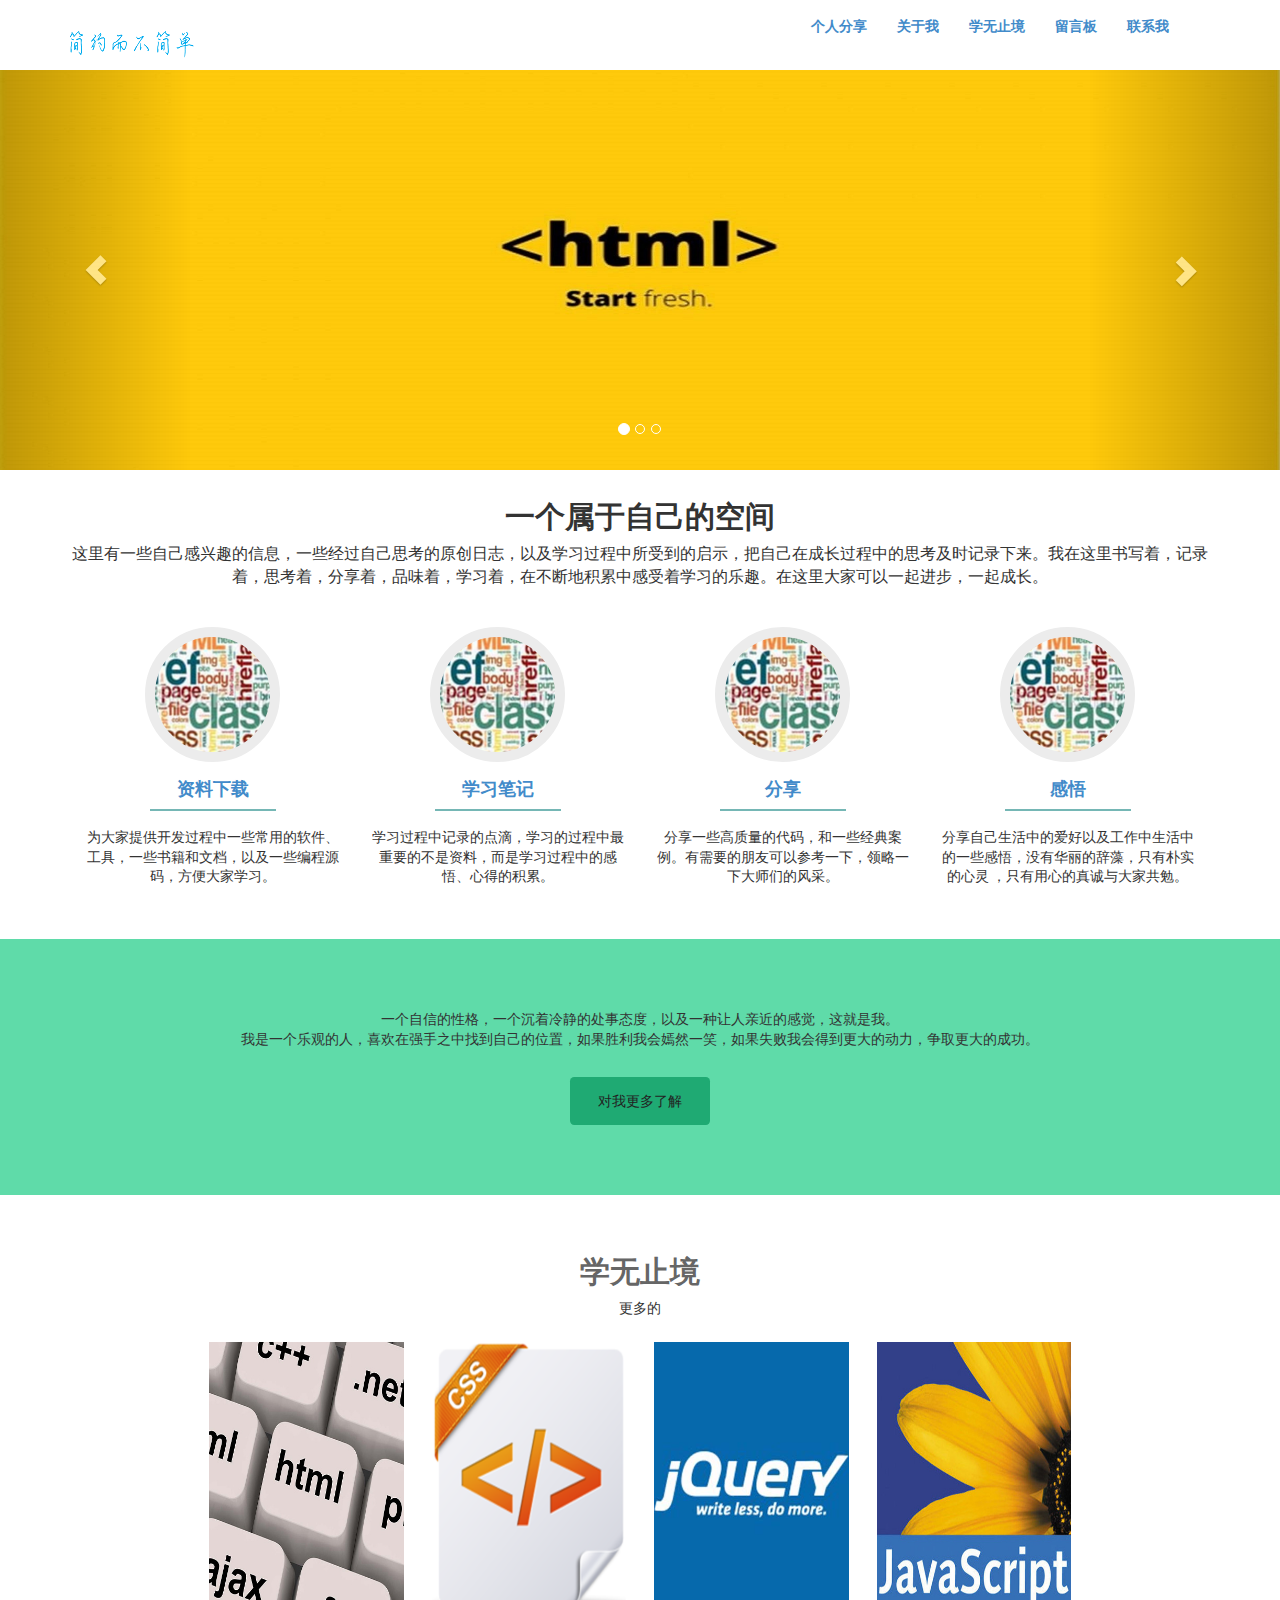
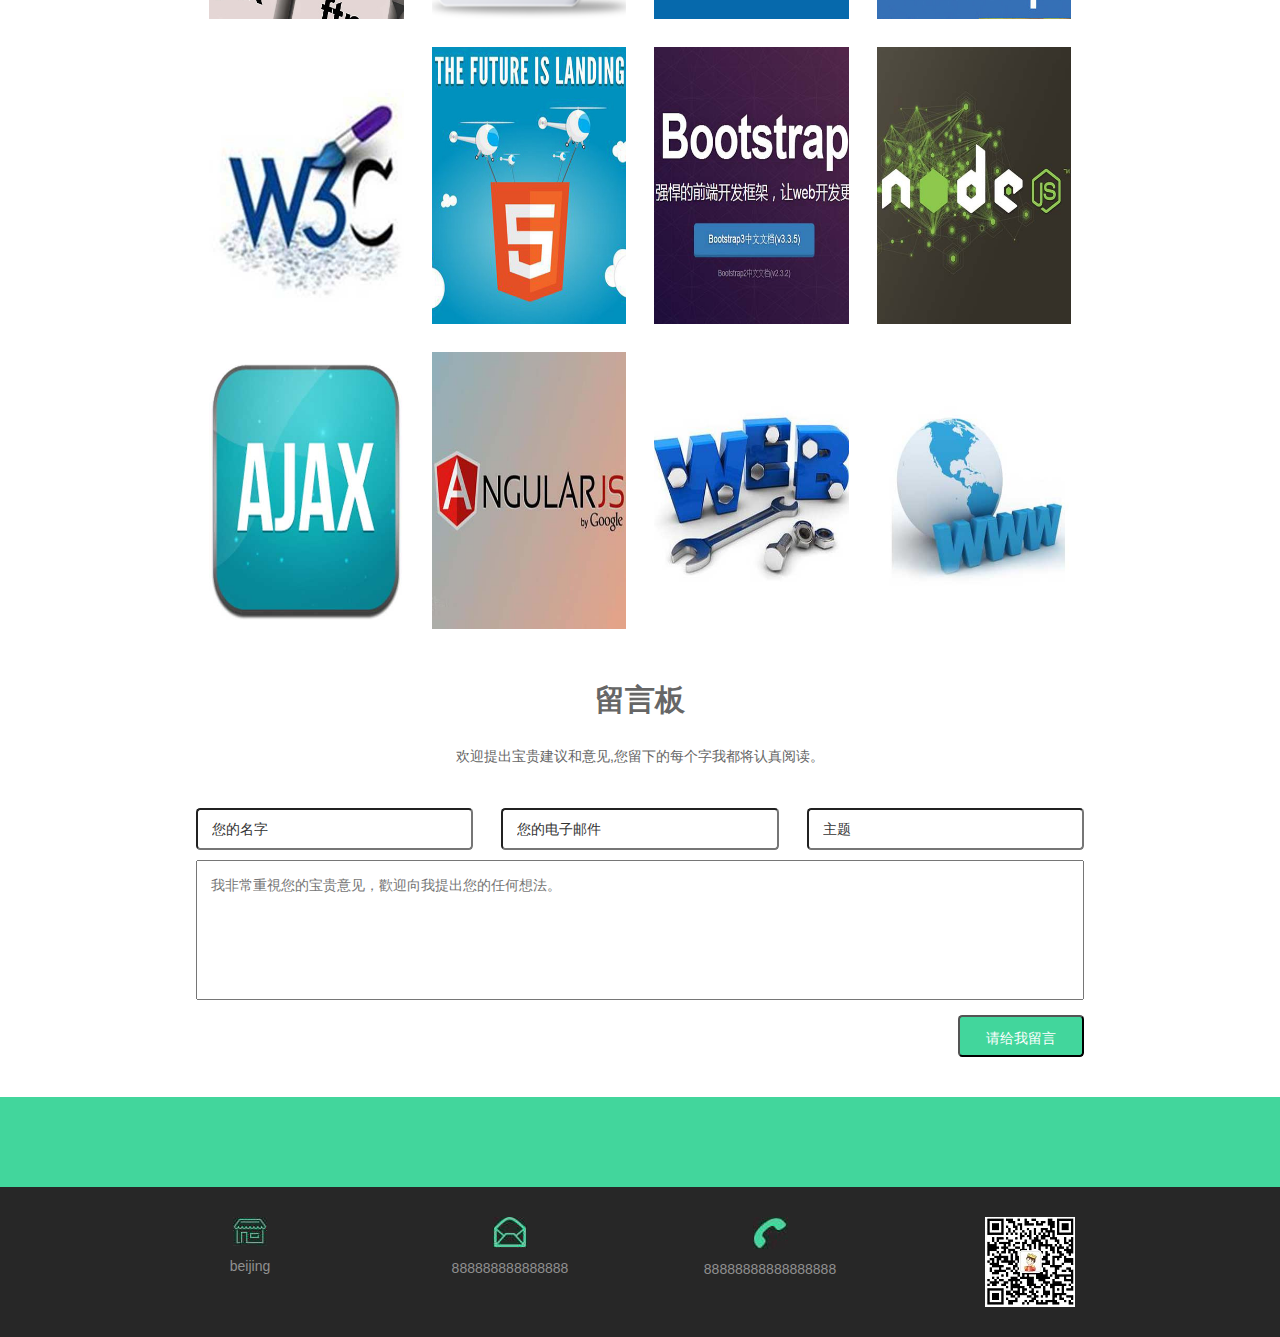
==== commit 7766e693: "Update index.html" ====
--- a/index.html
+++ b/index.html
@@ -1,4 +1,3 @@
-<<<<<<< HEAD
 <!doctype html>
 <html>
 <head>
@@ -344,350 +343,3 @@
 <script src="js/bootstrap.min.js" type="text/javascript"></script>
 </body>
 </html>
-=======
-<!doctype html>
-<html>
-<head>
-<meta charset="utf-8">
-<meta http-equiv="X-UA-Compatible" content="IE=edge,Chrome=1" />
-<meta name="viewport" content="width=device-width,initial-scale=1.0">
-<meta http-equiv="X-UA-Compatible" content="IE=9" />
-<link media="screen" rel="stylesheet" href="css/bass.css" />
-<link media="screen" rel="stylesheet" href="css/bootstrap.min.css" />
-<link media="screen" rel="stylesheet" href="css/bootstrap-theme.min.css" />
-<link media="screen" rel="stylesheet" href="css/bootstrap-responsive.min.css" />
-<link media="screen" rel="stylesheet" href="style.css" />
-<!-- HTML5 shim and Respond.js IE8 support of HTML5 elements and media queries -->
-<!-- WARNING: Respond.js doesn't work if you view the page via file:// -->
-<!--[if lt IE 9]>
-    <script src="js/html5shiv.js"></script>
-    <script src="lib/respond.js"></script>
-<![endif]-->
-<script src="lib/jquery.min.js"></script>
-<script src="js/move.js"></script>
-<script src="js/home.js"></script>
-<title>smile</title>
-</head>
-
-<body>
-<!--header-->
-<div class="clearfix header_nav" id="header_nav">
-    <div class="container">
-        <h1 class="fl"><a href="#"><img src="img/logo.jpg"></a></h1>
-        <div class="navbar-header">
-            <button type="button" id="nav_btn" class="navbar-toggle collapsed" data-toggle="collapse" data-target="#navbar-menu" aria-expanded="false">
-                <span class="sr-only">Toggle navigation</span>
-                <span class="icon-bar"></span>
-                <span class="icon-bar"></span>
-                <span class="icon-bar"></span>
-            </button>
-        </div>
-        <div class="navbar fr">
-            <!-- Brand and toggle get grouped for better mobile display -->
-            <div id="navbar-menu" class="collapse navbar-collapse navbar-toggleable-sm">
-                <ul class="nav navbar-nav">
-                    <li class="nav-item"><a href="#pinpai" id="topinpai">个人分享</a></li>
-                    <li class="nav-item"><a href="#fenxi" id="tofenxi">关于我</a></li>
-                    <li class="nav-item"><a href="#works" id="toworks">学无止境</a></li>
-                    <li class="nav-item"><a href="#proposal" id="toproposal">留言板</a></li>
-                    <li class="nav-item last_li"><a href="#address" id="toaddress">联系我</a></li>
-                </ul>
-            </div>
-        </div>
-    </div>
-</div>
-<!--轮播图-->
-<div id="carousel-example-generic" class="carousel slide" data-ride="carousel">
-  <!-- Indicators -->
-  <ol class="carousel-indicators">
-    <li data-target="#carousel-example-generic" data-slide-to="0" class="active"></li>
-    <li data-target="#carousel-example-generic" data-slide-to="1"></li>
-    <li data-target="#carousel-example-generic" data-slide-to="2"></li>
-  </ol>
-
-  <!-- Wrapper for slides -->
-  <div class="carousel-inner" role="listbox">
-    <div class="item active">
-      <img src="img/tab102801.jpg" alt="...">
-    </div>
-    <div class="item">
-      <img src="img/tab102802 (2).jpg" alt="...">
-    </div>
-    <div class="item">
-      <img src="img/tab102803 (2).jpg" alt="...">
-    </div>
-    <div class="item">
-      <img src="img/tab102804 (2).jpg" alt="...">
-    </div>
-  </div>
-
-  <!-- Controls -->
-  <a class="left carousel-control" href="#carousel-example-generic" role="button" data-slide="prev">
-    <span class="glyphicon glyphicon-chevron-left"></span>
-    <span class="sr-only">Previous</span>
-  </a>
-  <a class="right carousel-control" href="#carousel-example-generic" role="button" data-slide="next">
-    <span class="glyphicon glyphicon-chevron-right"></span>
-    <span class="sr-only">Next</span>
-  </a>
-</div>
-
-<!--介绍-->
-
-<div id="pinpai" class="container">
-    <h2>一个属于自己的空间</h2>
-    <p class="pinpai_1">这里有一些自己感兴趣的信息，一些经过自己思考的原创日志，以及学习过程中所受到的启示，把自己在成长过程中的思考及时记录下来。我在这里书写着，记录着，思考着，分享着，品味着，学习着，在不断地积累中感受着学习的乐趣。在这里大家可以一起进步，一起成长。</p>
-    <ul class="row ">
-        <li class="col-md-3 col-sm-3 focus">
-            <b></b>
-            <a href="download.html"><h4>资料下载</h4>
-            <span></span></a>
-            <p>为大家提供开发过程中一些常用的软件、工具，一些书籍和文档，以及一些编程源码，方便大家学习。</p>
-        </li>
-        <li class=" col-md-3 col-sm-3 focus">
-            <b></b>
-            <a href="http://www.jianshu.com" target="_blank"><h4>学习笔记</h4>
-            <span></span></a>
-            <p>学习过程中记录的点滴，学习的过程中最重要的不是资料，而是学习过程中的感悟、心得的积累。</p>
-        </li>
-        <li class=" col-md-3 col-sm-3 focus">
-            <b></b>
-            <a href="download.html"><h4>分享</h4>
-            <span></span></a>
-            <p>分享一些高质量的代码，和一些经典案例。有需要的朋友可以参考一下，领略一下大师们的风采。</p>
-        </li>
-        <li class=" col-md-3 col-sm-3 focus">
-            <b></b>
-            <a href="http://weibo.com/5697178008/profile?topnav=1&wvr=6&is_all=1" target="_blank"><h4>感悟</h4>
-            <span></span></a>
-            <p>分享自己生活中的爱好以及工作中生活中的一些感悟，没有华丽的辞藻，只有朴实的心灵
-，只有用心的真诚与大家共勉。</p>
-        </li>
-    </ul>        
-</div>
-
-<!--分析-->
-<div class="fenxi container-fluid" id="fenxi">
-	<p>一个自信的性格，一个沉着冷静的处事态度，以及一种让人亲近的感觉，这就是我。<br />我是一个乐观的人，喜欢在强手之中找到自己的位置，如果胜利我会嫣然一笑，如果失败我会得到更大的动力，争取更大的成功。</p>
-    <a href="index1.html" target="_blank">对我更多了解</a>
-</div>
-
-<!--医学疗程-->
-<div class="container" id="works">
-	<h2>学无止境</h2>
-    <p class="txt1">更多的</p>
-    <ul class=" row-fluid " id="cross">
-        <li class=" col-lg-3 col-md-4 col-sm-6">
-            <span>123</span>
-            <img src="img/work1.jpg" alt=""/>
-        	<div style="display:none;" class="works_msg">
-                <b class=" work_close_btn_1">×</b>
-                <h2>1123</h2>
-                <img class="work_big_img" src="img/work1.jpg" alt=""/>
-                <p>0</p>
-                <p>0</p>
-                
-                <a href="javascript:;" class="work_close_btn_2"><b>×</b>Close</a>
-            </div>
-        </li>
-        <li class=" col-lg-3 col-md-4 col-sm-6">
-            <span>123</span>
-            <img src="img/work2.png" alt=""/>
-        	<div style="display:none;" class="works_msg">
-                <b class=" work_close_btn_1">×</b>
-                <h2>2123</h2>
-                <img class="work_big_img" src="img/work1.jpg" alt=""/>
-                <p>0</p>
-                <p>0</p>
-                
-                <a href="javascript:;" class="work_close_btn_2"><b>×</b>Close</a>
-            </div>
-        </li>
-        <li class=" col-lg-3 col-md-4 col-sm-6">
-            <span>123</span>
-            <img src="img/work3.jpg" alt=""/>
-        	<div style="display:none;" class="works_msg">
-                <b class=" work_close_btn_1">×</b>
-                <h2>2123</h2>
-                <img class="work_big_img" src="img/work1.jpg" alt=""/>
-                <p>0</p>
-                <p>0</p>
-                
-                <a href="javascript:;" class="work_close_btn_2"><b>×</b>Close</a>
-            </div>
-        </li>
-        <li class=" col-lg-3 col-md-4 col-sm-6">
-            <span>123</span>
-            <img src="img/work4.jpg" alt=""/>
-        	<div style="display:none;" class="works_msg">
-                <b class=" work_close_btn_1">×</b>
-                <h2>2123</h2>
-                <img class="work_big_img" src="img/work1.jpg" alt=""/>
-                <p>0</p>
-                <p>0</p>
-                
-                <a href="javascript:;" class="work_close_btn_2"><b>×</b>Close</a>
-            </div>
-        </li>
-        <li class=" col-lg-3 col-md-4 col-sm-6">
-            <span>123</span>
-            <img src="img/work11.jpg" alt=""/>
-        	<div style="display:none;" class="works_msg">
-                <b class=" work_close_btn_1">×</b>
-                <h2>2123</h2>
-                <img class="work_big_img" src="img/work1.jpg" alt=""/>
-                <p>0</p>
-                <p>0</p>
-                
-                <a href="javascript:;" class="work_close_btn_2"><b>×</b>Close</a>
-            </div>
-        </li>
-        <li class=" col-lg-3 col-md-4 col-sm-6">
-            <span>123</span>
-            <img src="img/work5.jpg" alt=""/>
-        	<div style="display:none;" class="works_msg">
-                <b class=" work_close_btn_1">×</b>
-                <h2>2123</h2>
-                <img class="work_big_img" src="img/work1.jpg" alt=""/>
-                <p>0</p>
-                <p>0</p>
-                
-                <a href="javascript:;" class="work_close_btn_2"><b>×</b>Close</a>
-            </div>
-        </li>
-        <li class=" col-lg-3 col-md-4 col-sm-6">
-            <span>123</span>
-            <img src="img/work6.jpg" alt=""/>
-        	<div style="display:none;" class="works_msg">
-                <b class=" work_close_btn_1">×</b>
-                <h2>2123</h2>
-                <img class="work_big_img" src="img/work1.jpg" alt=""/>
-                <p>0</p>
-                <p>0</p>
-                
-                <a href="javascript:;" class="work_close_btn_2"><b>×</b>Close</a>
-            </div>
-        </li>
-        <li class=" col-lg-3 col-md-4 col-sm-6">
-            <span>123</span>
-            <img src="img/work7.jpg" alt=""/>
-        	<div style="display:none;" class="works_msg">
-                <b class=" work_close_btn_1">×</b>
-                <h2>2123</h2>
-                <img class="work_big_img" src="img/work1.jpg" alt=""/>
-                <p>0</p>
-                <p>0</p>
-                
-                <a href="javascript:;" class="work_close_btn_2"><b>×</b>Close</a>
-            </div>
-        </li>
-        <li class=" col-lg-3 col-md-4 col-sm-6">
-            <span>123</span>
-            <img src="img/work8.jpg" alt=""/>
-        	<div style="display:none;" class="works_msg">
-                <b class=" work_close_btn_1">×</b>
-                <h2>2123</h2>
-                <img class="work_big_img" src="img/work1.jpg" alt=""/>
-                <p>0</p>
-                <p>0</p>
-                
-                <a href="javascript:;" class="work_close_btn_2"><b>×</b>Close</a>
-            </div>
-        </li>
-        <li class=" col-lg-3 col-md-4 col-sm-6">
-            <span>123</span>
-            <img src="img/work9.jpg" alt=""/>
-        	<div style="display:none;" class="works_msg">
-                <b class=" work_close_btn_1">×</b>
-                <h2>2123</h2>
-                <img class="work_big_img" src="img/work1.jpg" alt=""/>
-                <p></p>
-                <p></p>
-                
-                <a href="javascript:;" class="work_close_btn_2"><b>×</b>Close</a>
-            </div>
-        </li>
-        <li class=" col-lg-3 col-md-4 col-sm-6">
-            <span>123</span>
-            <img src="img/work10.jpg" alt=""/>
-        	<div style="display:none;" class="works_msg">
-                <b class=" work_close_btn_1">×</b>
-                <h2>2123</h2>
-                <img class="work_big_img" src="img/work1.jpg" alt=""/>
-                <p></p>
-                <p></p>
-                
-                <a href="javascript:;" class="work_close_btn_2"><b>×</b>Close</a>
-            </div>
-        </li>
-        <li class=" col-lg-3 col-md-4 col-sm-6">
-            <span>123</span>
-            <img src="img/work12.jpg" alt=""/>
-        	<div style="display:none;" class="works_msg">
-                <b class=" work_close_btn_1">×</b>
-                <h2>2123</h2>
-                <img class="work_big_img" src="img/work1.jpg" alt=""/>
-                <p>0</p>
-                <p>0</p>
-                
-                <a href="javascript:;" class="work_close_btn_2"><b>×</b>Close</a>
-            </div>
-        </li>
-        
-    </ul>
-</div>
-<!--您的宝贵意见-->
-<div class="container" id="proposal">
-	<h2>留言板</h2>
-    <p>欢迎提出宝贵建议和意见,您留下的每个字我都将认真阅读。</p>
-    <div class="row-fluid msgs">
-    	<div class="col-md-4">
-            <input type="text" id="yname" value="您的名字" >
-        </div>
-    	<div class="col-md-4">
-            <input type="text" id="ymail" value="您的电子邮件" >
-        </div>
-    	<div class="col-md-4">
-            <input type="text" id="ytitle"  value="主题" >
-        </div>
-        <div class="col-md-12">
-        <textarea class="text-capitalize" placeholder="我非常重視您的宝贵意见，歡迎向我提出您的任何想法。"></textarea>
-        </div>
-    	<div class="col-md-12 clearfix">
-            <input class="fr" type="button" value="请给我留言" id="tijiao"  placeholder="主题" >
-        </div>
-    </div>
-</div>
-
-<div class="footer" id="address">
-    <p></p>
-    
-</div>
-
-
-
-<div class="row-fluid footer_add">
-	<div class="col-md-3 col-sm-6">
-    	<img src="img/footer2.jpg" alt=""/>
-        <p>beijing</p>
-    </div>
-	<div class="col-md-3 col-sm-6">
-    	<img src="img/footer3.jpg" alt=""/>
-        <p>888888888888888</p>
-    </div>
-	<div class="col-md-3 col-sm-6">
-    	<img src="img/footer4.jpg" alt=""/>
-        <p>88888888888888888</p>
-    </div>
-	<div class="col-md-3 col-sm-6">
-        <img src="img/me.jpg" alt="" />
-    </div>
-    
-</div>
-
-
-<script src="lib/PIE.js"></script>
-<script src="js/bootstrap.min.js" type="text/javascript"></script>
-</body>
-</html>
->>>>>>> 1e3084fe2c4c4f899f66f53e5288b802a71ef0e3
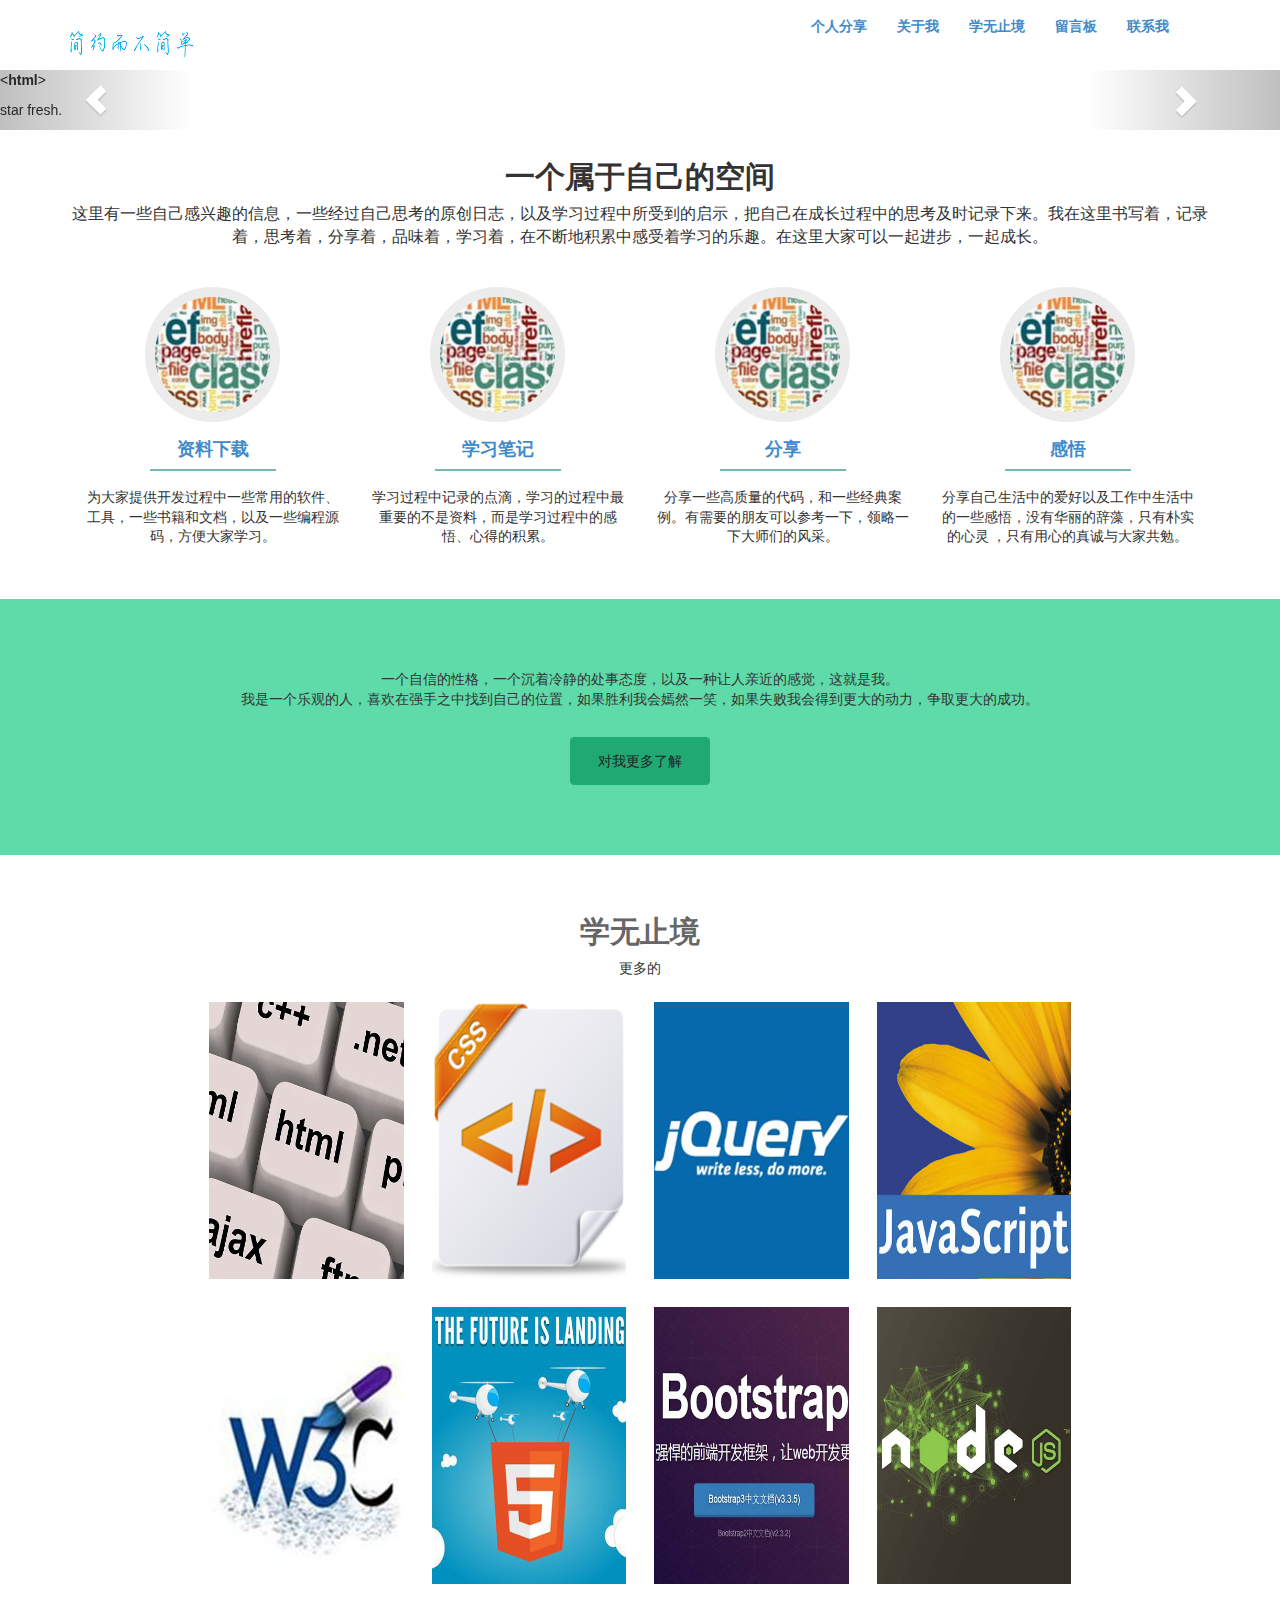
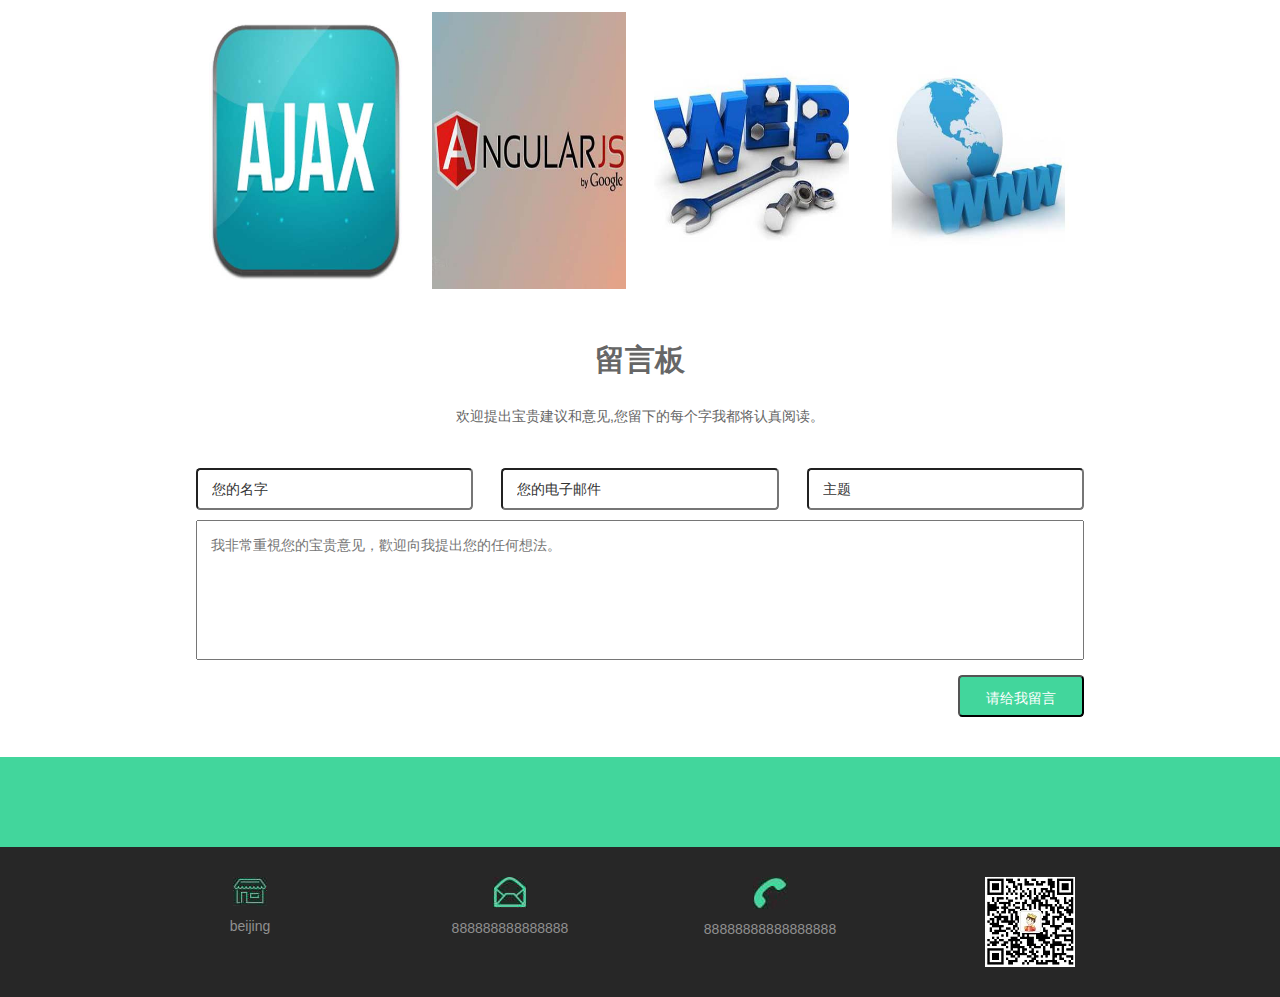
==== commit 51b78d41: "Update index.html" ====
--- a/index.html
+++ b/index.html
@@ -52,25 +52,59 @@
 <!--轮播图-->
 <div id="carousel-example-generic" class="carousel slide" data-ride="carousel">
   <!-- Indicators -->
-  <ol class="carousel-indicators">
+   <ol class="carousel-indicators">
     <li data-target="#carousel-example-generic" data-slide-to="0" class="active"></li>
     <li data-target="#carousel-example-generic" data-slide-to="1"></li>
     <li data-target="#carousel-example-generic" data-slide-to="2"></li>
+    <li data-target="#carousel-example-generic" data-slide-to="3"></li>
+    <li data-target="#carousel-example-generic" data-slide-to="4"></li>
+    <li data-target="#carousel-example-generic" data-slide-to="5"></li>
+    <li data-target="#carousel-example-generic" data-slide-to="6"></li>
   </ol>
 
   <!-- Wrapper for slides -->
   <div class="carousel-inner" role="listbox">
-    <div class="item active">
-      <img src="img/tab102801.jpg" alt="...">
-    </div>
-    <div class="item">
-      <img src="img/tab102802 (2).jpg" alt="...">
-    </div>
-    <div class="item">
-      <img src="img/tab102803 (2).jpg" alt="...">
-    </div>
-    <div class="item">
-      <img src="img/tab102804 (2).jpg" alt="...">
+    <div class="item active banner">
+        <div class="banner1">
+            <p class="p1"><<b>html</b>></p>
+            <p class="p2">star<span> fresh</span>.</p>
+        </div>
+    </div>
+    <div class="item banner">
+        <div class="banner2">
+            <p class="p1"><<b>style</b>></p>
+            <p class="p2">She had not lost her grace and<span> style </span>.</p>
+        </div>
+    </div>
+    <div class="item banner">
+        <div class="banner7">
+            <p class="p1"><<b>body</b>></p>
+            <p class="p2">I need to lose<span> weight</span>.</p>
+        </div>
+    </div>    
+    <div class="item banner">
+        <div class="banner3">
+            <p class="p1"><<b>div</b>></p>
+            <p class="p2">We have<span> diverse </span>interests.</p>
+        </div>
+    </div>
+    <div class="item banner">
+        <div class="banner6">
+            <p class="p1"><<b>img</b>></p>
+            <p class="p2">His<span> image </span>was fixed in her mind.</p>
+        </div>
+    </div>
+    <div class="item banner">
+        <div class="banner4">
+            <p class="p1"><<b>/br</b>></p>
+            <p class="p2">We should <span> break </span>up.</p>
+        </div>
+    </div>
+    <div class="item banner">
+        <div class="banner5">
+            <p class="p1"><<b>/html</b>></p>
+            <p class="p2">The <span>end</span> is always near.</p>
+        </div>
     </div>
   </div>
 
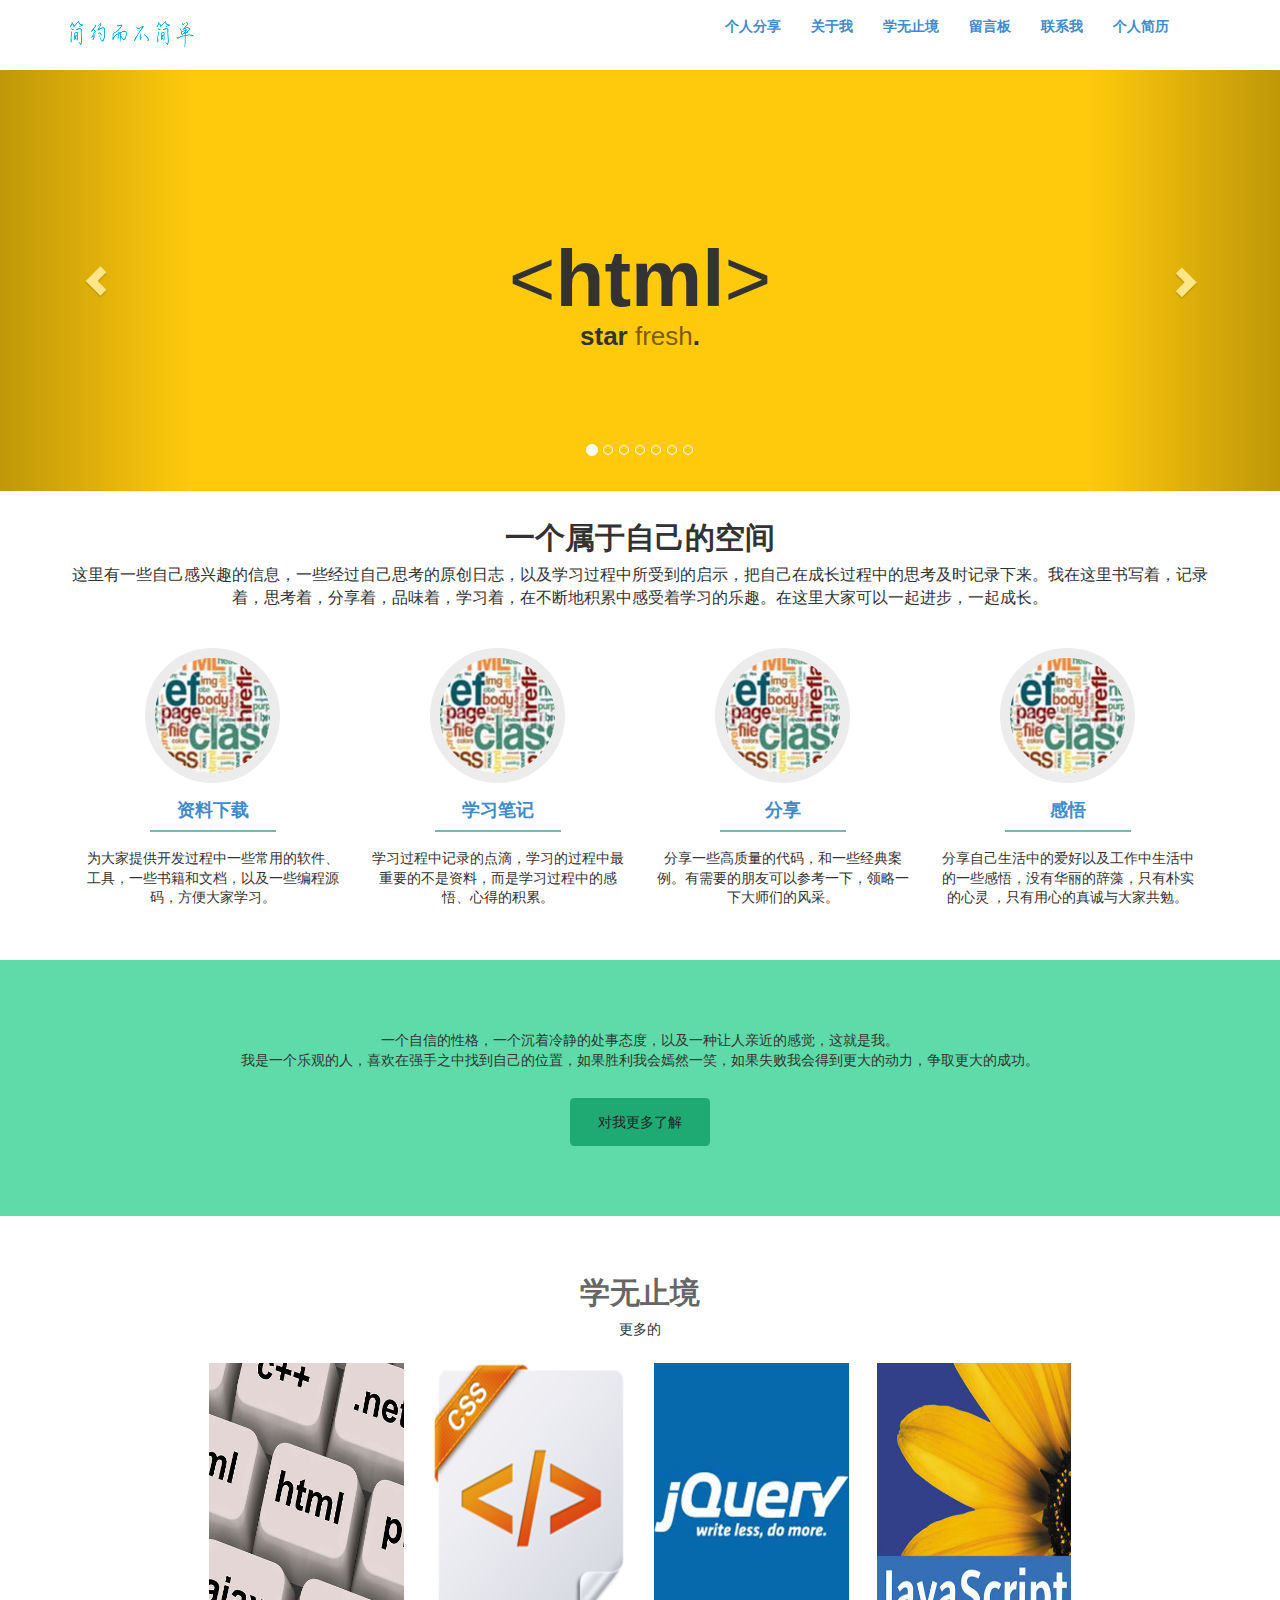
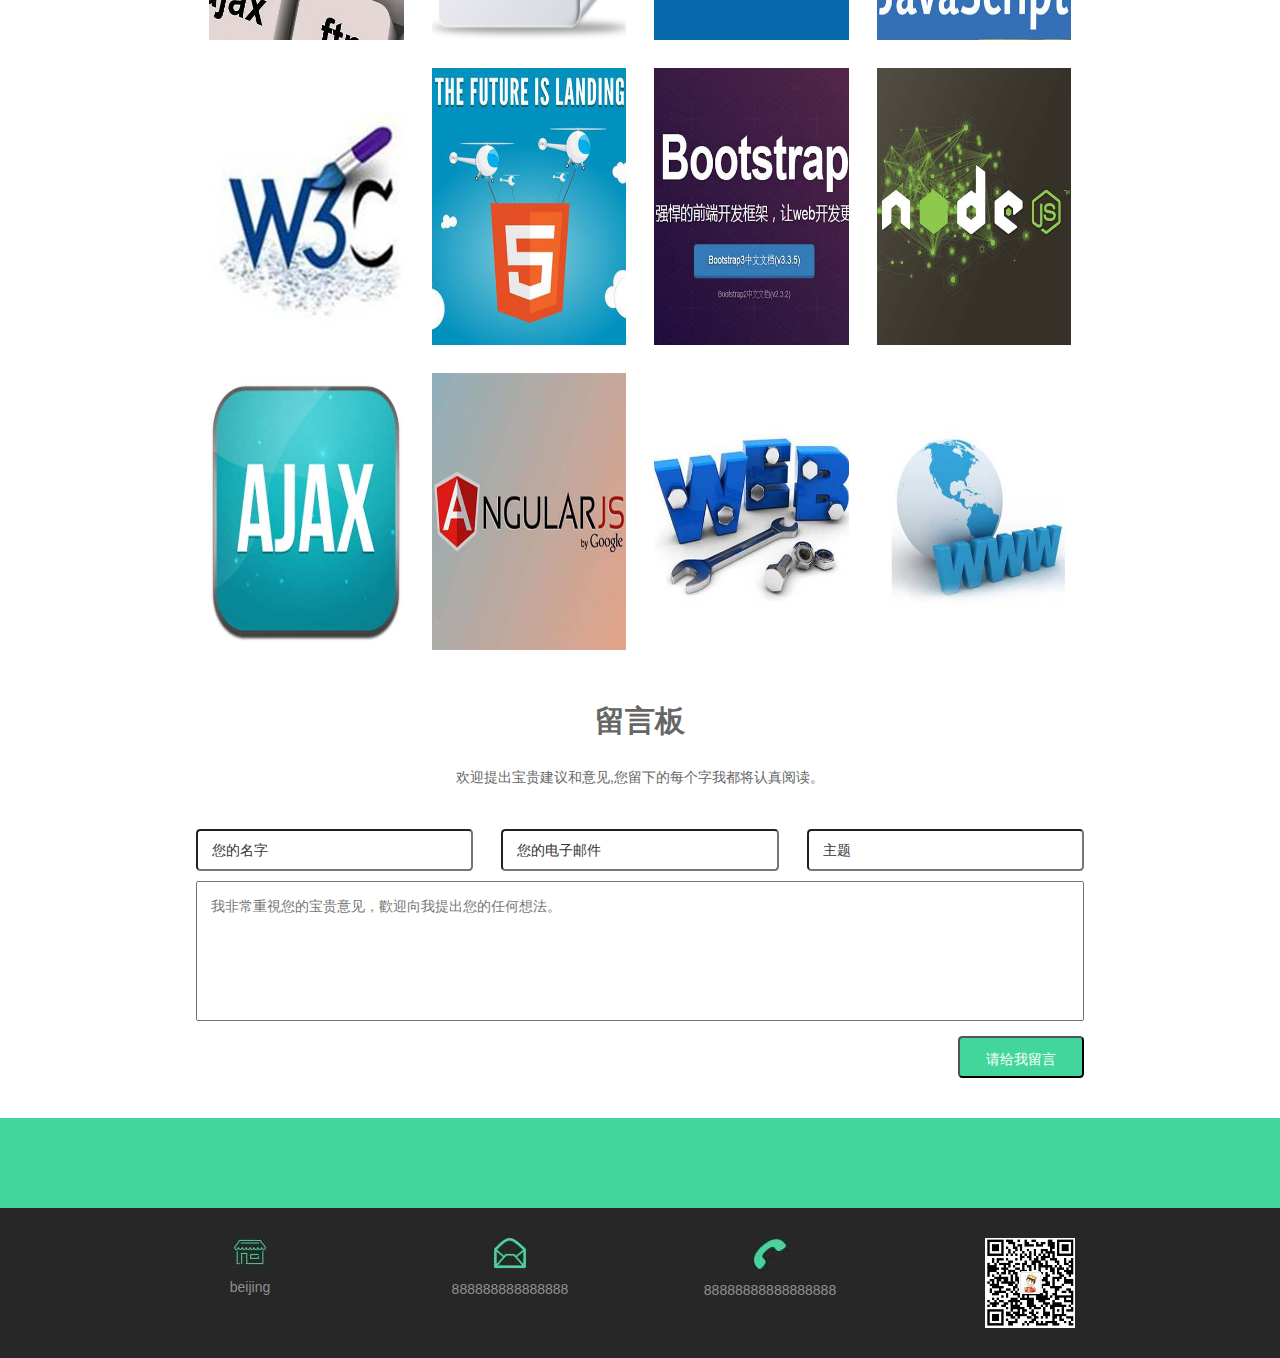
==== commit ebf22d45: "Update index.html" ====
--- a/index.html
+++ b/index.html
@@ -44,6 +44,7 @@
                     <li class="nav-item"><a href="#works" id="toworks">学无止境</a></li>
                     <li class="nav-item"><a href="#proposal" id="toproposal">留言板</a></li>
                     <li class="nav-item last_li"><a href="#address" id="toaddress">联系我</a></li>
+			<li class="nav-item last_li"><a href="html/resume.html" id="toaddress">个人简历</a></li>
                 </ul>
             </div>
         </div>
--- a/style.css
+++ b/style.css
@@ -1,4 +1,3 @@
-<<<<<<< HEAD
 @charset "utf-8";
 /* CSS Document */
 h1{ margin-top:10px;}
@@ -9,6 +8,39 @@
 #carousel-example-generic{ margin-top:70px;}
 .nav-item{font-weight:bold;color:#00aeef;}
 .row a{text-decoration:none;}
+
+/**--------------------------**/
+
+.banner div{width:100%;height:421px;background:#ffca0c;text-align:center;display:block;padding-top: 180px;font-family:
+'Arial';}
+.banner .p1{font-size:80px;line-height:58px;}
+.banner b{font-weight:880;}
+.banner .p2{font-size:26px;font-weight:700;}
+.banner .p2 span{font-size:26px;color:#7d5d06;font-weight:500;}
+.banner .banner2{background:#019ad3;color:white;}
+.banner2 .p2 span{font-size:26px;font-weight:700;color:white;}
+.banner2 .p2{color:#76e9ff;font-weight:500;}
+
+.banner .banner3{background:#0e6593;color:white;}
+.banner3 .p2 span{font-size:26px;font-weight:700;color:white;}
+.banner3 .p2{color:#b6d2e0;font-weight:500;}
+
+.banner .banner4{background:#456f85;color:white;}
+.banner4 .p2 span{font-size:26px;font-weight:700;color:white;}
+.banner4 .p2{color:#b6d2e0;font-weight:500;}
+
+.banner .banner5{background:black;color:white;}
+.banner5 .p2 span{font-size:26px;font-weight:700;color:white;}
+.banner5 .p2{color:#999;font-weight:500;}
+
+.banner .banner6{background:#780062;color:white;}
+.banner6 .p2 span{font-size:26px;font-weight:700;color:white;}
+.banner6 .p2{color:#999;font-weight:500;}
+
+.banner .banner7{background:greenyellow;}
+.banner7 .p2 span{font-size:26px;font-weight:700;color: black;}
+.banner7 .p2{color:#999;font-weight:500;}
+
 /*pinpai*/
 
 #pinpai{ margin:0 auto; text-align:center; margin-top:1rem;}
@@ -100,168 +132,3 @@
 
 
 
-
-
-
-
-
-
-
-
-
-
-
-
-
-
-
-
-
-
-
-
-
-
-
-
-
-
-
-
-
-
-
-=======
-@charset "utf-8";
-/* CSS Document */
-h1{ margin-top:10px;}
-#header_nav{height:70px;}
-#nav_btn{ margin-top:16px; background:#666;}
-#nav_btn span{background:#fff;}
-#header_nav{ width:100%; position:fixed;!important; top:0; z-index:1000; background:#fff;z-index:1000; padding-right:20px;}
-#carousel-example-generic{ margin-top:70px;}
-.nav-item{font-weight:bold;color:#00aeef;}
-.row a{text-decoration:none;}
-/*pinpai*/
-
-#pinpai{ margin:0 auto; text-align:center; margin-top:1rem;}
-#pinpai .pinpai_1{ font-size:16px;}
-#pinpai h2{ font-weight:bold;}
-#pinpai ul{ margin:0 auto;}
-#pinpai li{ margin-top:2em;}
-#pinpai li b{ display:block; height:135px; width:135px; border:10px solid #ececec; border-radius:50%; background:url(img/pinpai1.jpg) no-repeat center; margin:0 auto;}
-#pinpai li b:hover{border:10px solid #7bb8a6; }
-#pinpai li h4{ font-weight:bold; margin-top:1em;}
-#pinpai li span{ display:block; width:9em; border-top:0.2em solid #75b7b5; margin:0 auto}
-#pinpai li p{ line-height:1.4em; margin-top:1.2em;}
-.fenxi{ padding:5em 1em; margin-top:3em; background:#5fdba9;}
-.fenxi p{ text-align:center;}
-.fenxi a{ display:block; width:10em; text-align:center; margin:2em auto 0; padding:1em; background:#1faa73;color:#666; text-decoration:none; color:#222; border-radius:.3em;}
-.fenxi a:hover{text-decoration:none; background:#1e704e; color:#fff;}
-/*works*/
-
-#works h2{ text-align:center; color:#666; font-weight:bold; margin-top:2em;}
-#works .txt1{ text-align:center;}
-#works{ padding:0 10em;}
-#works img{ width:100%;}
-#cross li{ position:relative; overflow:hidden; padding:1em;}
-#cross li span{width:100%;height:100%; background:rgba(204,204,204,.6); position:absolute;left:-300px; top:0; line-height:20em; text-align:center}
-#cross li div{ position:fixed; left:0; top:0; width:100%; height:100%; text-align:center; overflow-y:scroll; z-index:9999; background:#fff; }
-#cross li div img{ width:372px; }
-#cross li h2{ margin-top:40px;}
-#cross li p{ width:80%; margin:0 auto; line-height:1.5em; margin-top:10px;}
-#cross li .work_close_btn_2{display:block; width:6em; height:3em; line-height:3em; background:#666; color:#fff; margin:20px auto;}
-#cross li .work_close_btn_2 b{ margin-right:5px;}
-#cross li .work_close_btn_1{float:right; margin:40px 30px 0 0; font-size:40px; cursor:pointer;}
-/*proposal*/
-#proposal h2{ margin:1em auto; text-align:center; color:#666; font-weight:bold;}
-#proposal p{ margin:0 auto; padding:0 12em; text-align:center; color:#666;}
-#proposal .msgs{ padding:0 8em; margin:1em auto 0;}
-#proposal .msgs div{ padding:0 1em;}
-#proposal .msgs input{ margin-top:2em; height:3em; line-height:3em; width:100%; border-radius:0.3em; padding-left:1em;}
-#proposal .msgs textarea{ width:100%; height:10em; padding:1em; margin:1rem auto; }
-#proposal #tijiao{ width:9em;!important; padding-left:0; margin-top:0; background:#42d69c; text-align:center; color:#fff;}
-/*footer*/
-
-.footer{ padding:4rem 0; background:#42d69c; margin-top:4rem;}
-.footer h3{ font-weight:bold}
-.footer p,.footer h3{ text-align:center;}
-
-/*footer_ls*/
-
-.footer_ls{ padding:3rem 15rem;background:#323232; margin:0 auto;}
-.footer_ls ul li{ padding-left:1rem; background:url(/wp-content/themes/test1027/img/ftdian.jpg) no-repeat left center; line-height:1.5rem;}
-
-
-/*footer_add*/
-
-.footer_add{ background:#272727; padding:3rem 12rem; text-align:center; color:#909090;}
-.footer_add p{ margin-top:1rem;}
-
-
-@media ( max-width:767px){
-	#works{ padding:0 6em;}
-	#cross li{ width:50%; margin:0 auto;}
-	body{ padding:0;!important;}
-	.navbar{ width:100%;float:none;!important;}
-	#header_nav{ padding-left:20px;}
-	#navbar-menu ul li{ 
-		background:#fff;
-		width:100%;
-		position:relative;
-		margin:0;!important;
-		border-bottom:1px solid #ccc;
-	}
-	#navbar-menu ul .last_li{ border-bottom:none;}
-	#navbar-menu ul li a{ 
-		display:block;
-		line-height:100%
-		margin:0;
-		padding:0.5em 2em;
-	}
-}
-@media ( max-width:480px){
-	#proposal .msgs{ padding:0;}
-	.container{ width:100%;!important; padding:0 1em;}
-	.fenxi{ padding:2em 1em;}
-	#works{ padding:0 2em;!important;}
-	#proposal p{ padding:0;}
-}
-@media ( width:320px){
-	#cross li span{ line-height:10em}
-}
-
-
-
-
-
-
-
-
-
-
-
-
-
-
-
-
-
-
-
-
-
-
-
-
-
-
-
-
-
-
-
-
-
-
->>>>>>> 1e3084fe2c4c4f899f66f53e5288b802a71ef0e3
